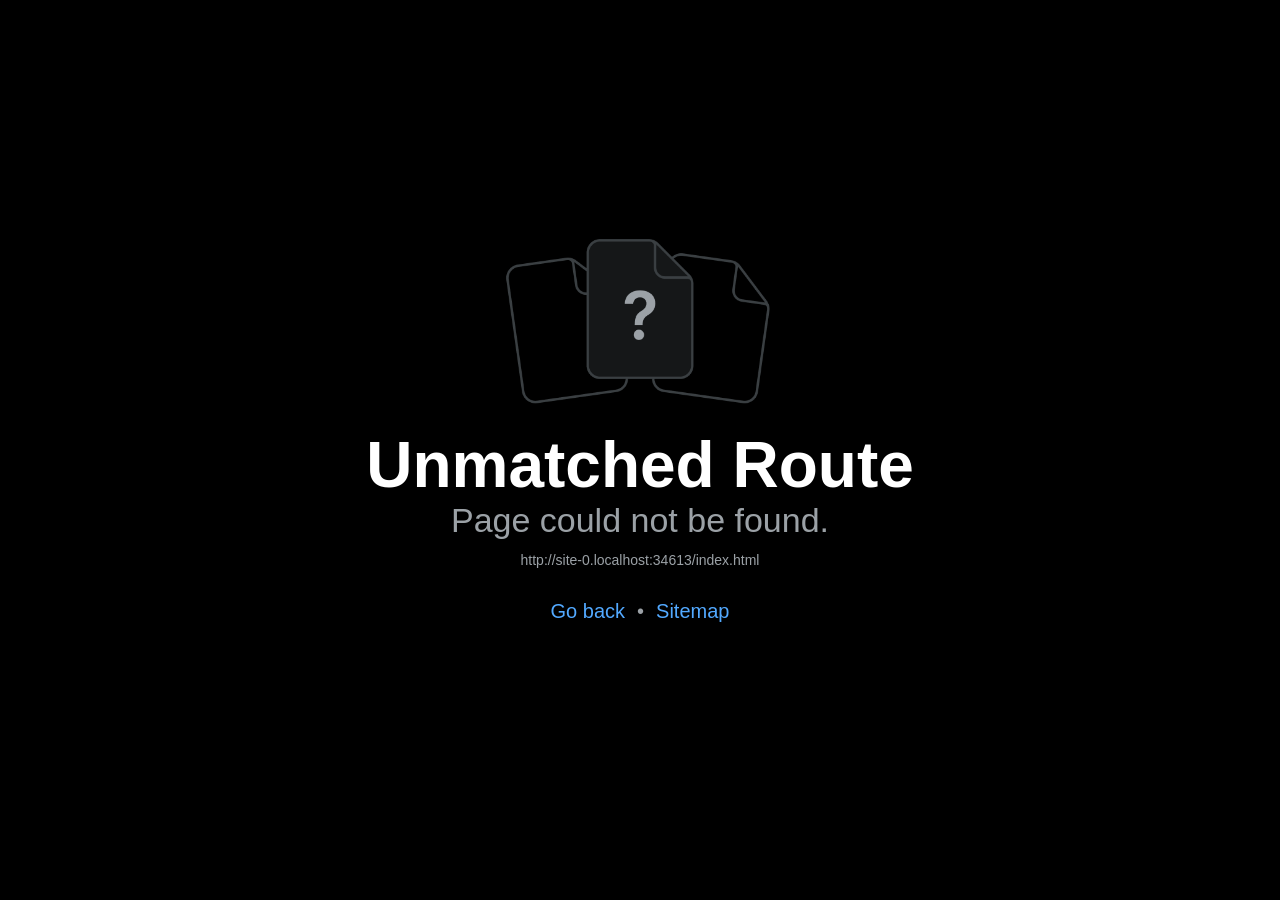
==== index.html @ 7247daa9 "initial" ====
<!DOCTYPE html><html  lang="en"><head><title data-rh="true"></title><meta charSet="utf-8"/><meta name="viewport" content="width=device-width, initial-scale=1, shrink-to-fit=no"/><meta http-equiv="X-UA-Compatible" content="IE=edge"/><style id="expo-reset">#root,body,html{height:100%}body{overflow:hidden}#root{display:flex}</style><style id="react-native-stylesheet">[stylesheet-group="0"]{}
body{margin:0;}
button::-moz-focus-inner,input::-moz-focus-inner{border:0;padding:0;}
html{-ms-text-size-adjust:100%;-webkit-text-size-adjust:100%;-webkit-tap-highlight-color:rgba(0,0,0,0);}
input::-webkit-search-cancel-button,input::-webkit-search-decoration,input::-webkit-search-results-button,input::-webkit-search-results-decoration{display:none;}
[stylesheet-group="1"]{}
.css-11aywtz{-moz-appearance:textfield;-webkit-appearance:none;background-color:rgba(0,0,0,0.00);border-bottom-left-radius:0px;border-bottom-right-radius:0px;border-top-left-radius:0px;border-top-right-radius:0px;border:0 solid black;box-sizing:border-box;font:14px -apple-system,BlinkMacSystemFont,"Segoe UI",Roboto,Helvetica,Arial,sans-serif;margin:0px;padding:0px;resize:none;}
.css-146c3p1{background-color:rgba(0,0,0,0.00);border:0 solid black;box-sizing:border-box;color:rgba(0,0,0,1.00);display:inline;font:14px -apple-system,BlinkMacSystemFont,"Segoe UI",Roboto,Helvetica,Arial,sans-serif;list-style:none;margin:0px;padding:0px;position:relative;text-align:start;text-decoration:none;white-space:pre-wrap;word-wrap:break-word;}
.css-1jxf684{background-color:rgba(0,0,0,0.00);border:0 solid black;box-sizing:border-box;color:inherit;display:inline;font:inherit;list-style:none;margin:0px;padding:0px;position:relative;text-align:inherit;text-decoration:none;white-space:inherit;word-wrap:break-word;}
.css-9pa8cd{bottom:0px;height:100%;left:0px;opacity:0;position:absolute;right:0px;top:0px;width:100%;z-index:-1;}
.css-g5y9jx{align-content:flex-start;align-items:stretch;background-color:rgba(0,0,0,0.00);border:0 solid black;box-sizing:border-box;display:flex;flex-basis:auto;flex-direction:column;flex-shrink:0;list-style:none;margin:0px;min-height:0px;min-width:0px;padding:0px;position:relative;text-decoration:none;z-index:0;}
[stylesheet-group="2"]{}
.r-11mg6pl{border-bottom-color:rgba(255,255,255,1.00);border-left-color:rgba(255,255,255,1.00);border-right-color:rgba(255,255,255,1.00);border-top-color:rgba(255,255,255,1.00);}
.r-13awgt0{flex:1;}
.r-1awa8pu{border-bottom-color:rgba(101,119,134,1.00);border-left-color:rgba(101,119,134,1.00);border-right-color:rgba(101,119,134,1.00);border-top-color:rgba(101,119,134,1.00);}
.r-1bq2mok{margin:3px;}
.r-1d4xg89{border-bottom-color:rgba(170,184,194,1.00);border-left-color:rgba(170,184,194,1.00);border-right-color:rgba(170,184,194,1.00);border-top-color:rgba(170,184,194,1.00);}
.r-1dzdj1l{border-bottom-left-radius:10px;border-bottom-right-radius:10px;border-top-left-radius:10px;border-top-right-radius:10px;}
.r-1f0042m{border-bottom-left-radius:5px;border-bottom-right-radius:5px;border-top-left-radius:5px;border-top-right-radius:5px;}
.r-1j16mh1{border-bottom-left-radius:100%;border-bottom-right-radius:100%;border-top-left-radius:100%;border-top-right-radius:100%;}
.r-1jkafct{border-bottom-left-radius:2px;border-bottom-right-radius:2px;border-top-left-radius:2px;border-top-right-radius:2px;}
.r-1jyn79y{border-bottom-color:rgba(0,150,136,1.00);border-left-color:rgba(0,150,136,1.00);border-right-color:rgba(0,150,136,1.00);border-top-color:rgba(0,150,136,1.00);}
.r-1pcd2l5{padding:20px;}
.r-1phboty{border-bottom-style:solid;border-left-style:solid;border-right-style:solid;border-top-style:solid;}
.r-1q9bdsx{border-bottom-left-radius:12px;border-bottom-right-radius:12px;border-top-left-radius:12px;border-top-right-radius:12px;}
.r-1qsk4np{overflow-x:clip;overflow-y:clip;}
.r-1rvyss1{border-bottom-color:rgba(255,255,255,0.20);border-left-color:rgba(255,255,255,0.20);border-right-color:rgba(255,255,255,0.20);border-top-color:rgba(255,255,255,0.20);}
.r-1sp51qo{padding:10px;}
.r-1udh08x{overflow-x:hidden;overflow-y:hidden;}
.r-1uu6nss{padding:5px;}
.r-1xfd6ze{border-bottom-left-radius:8px;border-bottom-right-radius:8px;border-top-left-radius:8px;border-top-right-radius:8px;}
.r-4a18lf{border-bottom-color:rgba(255,0,0,1.00);border-left-color:rgba(255,0,0,1.00);border-right-color:rgba(255,0,0,1.00);border-top-color:rgba(255,0,0,1.00);}
.r-60ke3l{border-bottom-color:rgba(0,128,0,1.00);border-left-color:rgba(0,128,0,1.00);border-right-color:rgba(0,128,0,1.00);border-top-color:rgba(0,128,0,1.00);}
.r-6t2glc{border-bottom-left-radius:40px;border-bottom-right-radius:40px;border-top-left-radius:40px;border-top-right-radius:40px;}
.r-9x6qib{border-bottom-color:rgba(204,214,221,1.00);border-left-color:rgba(204,214,221,1.00);border-right-color:rgba(204,214,221,1.00);border-top-color:rgba(204,214,221,1.00);}
.r-crgep1{margin:0px;}
.r-d045u9{border-bottom-width:2px;border-left-width:2px;border-right-width:2px;border-top-width:2px;}
.r-d23pfw{padding:24px;}
.r-edyy15{padding:8px;}
.r-fx7oqy{border-bottom-color:rgba(0,0,255,1.00);border-left-color:rgba(0,0,255,1.00);border-right-color:rgba(0,0,255,1.00);border-top-color:rgba(0,0,255,1.00);}
.r-krxsd3{display:-webkit-box;}
.r-rs99b7{border-bottom-width:1px;border-left-width:1px;border-right-width:1px;border-top-width:1px;}
.r-t60dpp{padding:0px;}
.r-wg31gx{border-bottom-color:rgba(49,53,56,1.00);border-left-color:rgba(49,53,56,1.00);border-right-color:rgba(49,53,56,1.00);border-top-color:rgba(49,53,56,1.00);}
.r-xoduu5{display:inline-flex;}
.r-ywje51{margin:auto;}
.r-z2wwpe{border-bottom-left-radius:4px;border-bottom-right-radius:4px;border-top-left-radius:4px;border-top-right-radius:4px;}
[stylesheet-group="2.1"]{}
.r-11f147o{padding-bottom:8px;padding-top:8px;}
.r-11gswi8{padding-left:3px;padding-right:3px;}
.r-17q4wm6{margin-left:5px;margin-right:5px;}
.r-184id4b{margin-bottom:12px;margin-top:12px;}
.r-1d7mnkm{padding-bottom:15px;padding-top:15px;}
.r-1e084wi{padding-left:0px;padding-right:0px;}
.r-1mmae3n{padding-bottom:12px;padding-top:12px;}
.r-1ntr0p{padding-left:5px;padding-right:5px;}
.r-1rsorjc{padding-left:36px;padding-right:36px;}
.r-1yd117h{padding-bottom:7px;padding-top:7px;}
.r-3o4zer{padding-left:12px;padding-right:12px;}
.r-cxgwc0{padding-left:24px;padding-right:24px;}
.r-f8sm7e{margin-left:auto;margin-right:auto;}
.r-is05cd{padding-left:8px;padding-right:8px;}
.r-jdiy1a{margin-left:11px;margin-right:11px;}
.r-jusfrs{margin-left:12px;margin-right:12px;}
.r-n5f61p{margin-bottom:3px;margin-top:3px;}
.r-n7gxbd{padding-left:4px;padding-right:4px;}
.r-u9wvl5{padding-left:20px;padding-right:20px;}
.r-ugi1tw{padding-left:5%;padding-right:5%;}
.r-w7s2jr{padding-bottom:16px;padding-top:16px;}
.r-ytbthy{padding-bottom:10px;padding-top:10px;}
[stylesheet-group="2.2"]{}
.r-10s2tm5{left:0%;}
.r-16o8guy{right:100%;}
.r-1a11zyx{margin-right:12px;}
.r-1cwvpvk{margin-left:12px;}
.r-1e97lx8{margin-right:3px;}
.r-1euzeng{padding-left:24px;}
.r-1g4tz6n{margin-right:-14.5px;}
.r-1h31txp{padding-right:16px;}
.r-1lhn9r{margin-left:-14.5px;}
.r-1sqnqi2{margin-left:3px;}
.r-1vl2501{padding-right:24px;}
.r-9mo606{margin-right:10px;}
.r-c59us2{left:-3px;}
.r-dqe1q{right:0%;}
.r-qb41rp{margin-right:5px;}
.r-rci37q{left:100%;}
.r-uhung1{margin-left:10px;}
.r-vpmibe{right:-3px;}
.r-w67my2{padding-left:16px;}
.r-wizibn{margin-left:5px;}
[stylesheet-group="3"]{}
.r-105ug2t{pointer-events:auto!important;}
.r-10ptun7{height:16px;}
.r-10v3vxq{transform:scaleX(-1);}
.r-10x49cs{font-size:10px;}
.r-10xqauy{padding-top:env(safe-area-inset-top);}
.r-11j9u27{visibility:hidden;}
.r-11mpjr4{background-color:rgba(223,223,223,1.00);}
.r-11udlyb{background-color:rgba(0,150,136,1.00);}
.r-11v9fek{min-width:180px;}
.r-11yh6sk{overflow-x:hidden;}
.r-12f6czt{top:17px;}
.r-12vffkv>* {pointer-events:auto;}
.r-12vffkv{pointer-events:none!important;}
.r-135wba7{line-height:24px;}
.r-13aq9py{animation-name:r-1iq689l;}
.r-13qz1uu{width:100%;}
.r-13tjlyg{transition-duration:0.1s;}
.r-1472mwg{height:24px;}
.r-14gqq1x{margin-top:4px;}
.r-14lw9ot{background-color:rgba(255,255,255,1.00);}
.r-14sbq61{background-color:rgba(33,150,243,1.00);}
.r-150rngu{-webkit-overflow-scrolling:touch;}
.r-16y2uox{flex-grow:1;}
.r-173mn98{align-self:flex-end;}
.r-173mzie{transform:scaleY(-1);}
.r-1777fci{justify-content:center;}
.r-17bb2tj{animation-duration:0.75s;}
.r-17leim2{background-repeat:repeat;}
.r-17s6mgv{justify-content:flex-end;}
.r-17tb59b{opacity:0.7;}
.r-17tloay{opacity:0.6;}
.r-17u3ijr{background-color:rgba(155,161,166,0.27);}
.r-184en5c{z-index:1;}
.r-18nhz7w{top:-3px;}
.r-18u1ve8{color:rgba(255,255,255,0.40);}
.r-18u37iz{flex-direction:row;}
.r-19oahor{font-size:64px;}
.r-19wmn03{width:20px;}
.r-19z077z{touch-action:none;}
.r-1a2p6p6{-webkit-text-decoration-style:solid;text-decoration-style:solid;}
.r-1abnn5w{animation-play-state:paused;}
.r-1acpoxo{width:36px;}
.r-1aiqnjv{font-family:monospace,monospace;}
.r-1aockid{width:40px;}
.r-1awozwy{align-items:center;}
.r-1ay1djp{animation-duration:1s;}
.r-1b43r93{font-size:14px;}
.r-1c6unfx{forced-color-adjust:none;}
.r-1c85bru{width:270px;}
.r-1cmwbt1{gap:8px;}
.r-1d2f490{left:0px;}
.r-1d5kdc7{flex-direction:column-reverse;}
.r-1ddef8g{-webkit-text-decoration-line:underline;text-decoration-line:underline;}
.r-1dernwh{height:70%;}
.r-1dpkw9{letter-spacing:0.3px;}
.r-1ei5mc7{cursor:inherit;}
.r-1enofrn{font-size:12px;}
.r-1euycsn{flex-direction:row-reverse;}
.r-1ewcgjf{box-shadow:0px 1px 3px rgba(0,0,0,0.5);}
.r-1ff274t{text-align:right;}
.r-1ffj0ar{background-color:rgba(0,0,0,0.40);}
.r-1g80hic{opacity:0.8;}
.r-1ge9hsw{max-width:960px;}
.r-1ghxqbu{font-variant:tabular-nums;}
.r-1h0z5md{justify-content:flex-start;}
.r-1habvwh{align-items:flex-start;}
.r-1i10wst{font-size:18px;}
.r-1i6wzkk{-moz-transition-property:opacity;-webkit-transition-property:opacity;transition-property:opacity;}
.r-1i71y14{gap:14px;}
.r-1ikidpy{letter-spacing:0.5px;}
.r-1iln25a{word-wrap:normal;}
.r-1inkyih{font-size:17px;}
.r-1iusvr4{flex-basis:0px;}
.r-1janqcz{width:16px;}
.r-1jkjb{margin-left:8px;}
.r-1kb76zh{margin-right:8px;}
.r-1kfrs79{font-weight:600;}
.r-1kihuf0{align-self:center;}
.r-1ld3bg{top:-4px;}
.r-1ldzwu0{animation-timing-function:linear;}
.r-1loqt21{cursor:pointer;}
.r-1mlwlqe{flex-basis:auto;}
.r-1mrlafo{background-position:0;}
.r-1muvv40{animation-iteration-count:infinite;}
.r-1niwhzg{background-color:rgba(0,0,0,0.00);}
.r-1nlw0im{bottom:8px;}
.r-1no09lo{margin-top:28px;}
.r-1nxhmzv{margin-bottom:28px;}
.r-1ny4l3l{outline-style:none;}
.r-1ocf4r9{scroll-snap-type:y mandatory;}
.r-1onu96p{border-curve:continuous;}
.r-1oszu61{align-items:stretch;}
.r-1otgn73{touch-action:manipulation;}
.r-1p0dtai{bottom:0px;}
.r-1pi2tsx{height:100%;}
.r-1pm8pkb{font-family:Courier;}
.r-1qd0xha{font-family:-apple-system,BlinkMacSystemFont,"Segoe UI",Roboto,Helvetica,Arial,sans-serif;}
.r-1qulhi1{animation-name:r-1pzkwqh;}
.r-1r4fvd0{color:rgba(82,169,255,1.00);}
.r-1r74h94{left:8px;}
.r-1r8g8re{height:36px;}
.r-1rnoaur{overflow-y:auto;}
.r-1sg8ghl{z-index:1000;}
.r-1ssbvtb{gap:12px;}
.r-1sxrcry{background-size:auto;}
.r-1udbk01{text-overflow:ellipsis;}
.r-1ui5ee8{font-size:32px;}
.r-1vr29t4{font-weight:800;}
.r-1w6e6rj{flex-wrap:wrap;}
.r-1wbh5a2{flex-shrink:1;}
.r-1wtj0ep{justify-content:space-between;}
.r-1wyyakw{z-index:-1;}
.r-1xcajam{position:fixed;}
.r-1xnzce8{-moz-user-select:text;-webkit-user-select:text;user-select:text;}
.r-1xpsq9i{box-shadow:0px 3px 3px rgba(0, 0, 0, 0.33);}
.r-1xzupcd{width:13px;}
.r-1yef0xd{animation-name:r-11cv4x;}
.r-2eszeu::-webkit-scrollbar{display:none}
.r-2eszeu{scrollbar-width:none;}
.r-30o5oe{-moz-appearance:none;-ms-appearance:none;-webkit-appearance:none;appearance:none;}
.r-356f0p{letter-spacing:0.35px;}
.r-3mc0re{right:8px;}
.r-3s2u2q{white-space:nowrap;}
.r-417010{z-index:0;}
.r-4gszlv{background-size:cover;}
.r-4v7adb{height:5px;}
.r-5oul0u{margin-bottom:8px;}
.r-60vfwk{min-width:1px;}
.r-633pao>* {pointer-events:none;}
.r-633pao{pointer-events:none!important;}
.r-6dt33c{opacity:1;}
.r-6gpygo{margin-bottom:12px;}
.r-6taxm2:-ms-input-placeholder{color:var(--placeholderTextColor);opacity:1;}
.r-6taxm2::-moz-placeholder{color:var(--placeholderTextColor);opacity:1;}
.r-6taxm2::-webkit-input-placeholder{color:var(--placeholderTextColor);opacity:1;}
.r-6taxm2::placeholder{color:var(--placeholderTextColor);opacity:1;}
.r-726pan{width:31px;}
.r-76blku{height:21px;}
.r-7cikom{font-size:inherit;}
.r-7q8q6z{cursor:default;}
.r-8akbws{-webkit-box-orient:vertical;}
.r-8ay8q1{letter-spacing:0.1px;}
.r-97e31f{padding-bottom:env(safe-area-inset-bottom);}
.r-9daxd3{animation-duration:250ms;}
.r-a023e6{font-size:15px;}
.r-adyw6z{font-size:20px;}
.r-agouwx{transform:translateZ(0);}
.r-ah5dr5>* {pointer-events:none;}
.r-ah5dr5{pointer-events:auto!important;}
.r-aruset{font-weight:200;}
.r-bi4vy9{transform:translateY(100%);}
.r-bt1l66{min-height:20px;}
.r-buy8e9{overflow-y:hidden;}
.r-bv2aro{padding-left:env(safe-area-inset-left);}
.r-c68hjy{color:rgba(161,161,161,1.00);}
.r-cpa5s6{scroll-snap-align:start;}
.r-cqee49{color:rgba(0,0,0,1.00);}
.r-dkge59{background-color:rgba(170,184,194,1.00);}
.r-dnmrzs{max-width:100%;}
.r-eafdt9{transition-duration:0.15s;}
.r-ebwn4k{animation-name:r-q67da2;}
.r-ehq7j7{background-size:contain;}
.r-eqz5dr{flex-direction:column;}
.r-eu3ka{height:40px;}
.r-fdjqy7{text-align:left;}
.r-g3mlsw{animation-name:r-t2lo5v;}
.r-ghxds0{transform:translateY(0%);}
.r-gtdqiz{position:-webkit-sticky;position:sticky;}
.r-h0d30l{height:28px;}
.r-hxflta{padding-right:env(safe-area-inset-right);}
.r-icoktb{opacity:0.5;}
.r-ipm5af{top:0px;}
.r-jwli3a{color:rgba(255,255,255,1.00);}
.r-k200y{align-self:flex-start;}
.r-kemksi{background-color:rgba(0,0,0,1.00);}
.r-kizejy{color:rgba(155,161,166,1.00);}
.r-knv0ih{margin-top:8px;}
.r-leqjx2{animation-timing-function:cubic-bezier(0.215, 0.61, 0.355, 1);}
.r-lltvgl{overflow-x:auto;}
.r-lpb231{height:168px;}
.r-lrsllp{width:24px;}
.r-lrvibr{-moz-user-select:none;-webkit-user-select:none;user-select:none;}
.r-majxgm{font-weight:500;}
.r-mfh4gg{scroll-snap-type:x mandatory;}
.r-mhe3cw{z-index:10;}
.r-mro3nb{background-color:rgba(21,23,24,1.00);}
.r-n6v787{font-size:13px;}
.r-o4n3w5{width:23px;}
.r-orgf3d{opacity:0;}
.r-q4m81j{text-align:center;}
.r-qfi6ny{top:30000px;}
.r-qklmqi{border-bottom-width:1px;}
.r-qn3fzs{padding-bottom:24px;}
.r-rjixqe{line-height:20px;}
.r-rs94m5{background-image:url("[data-uri]");}
.r-s62m2j{animation-timing-function:cubic-bezier(0.47, 0, 0.745, 0.715);}
.r-sfbmgh{z-index:9999;}
.r-so7y2g{line-height:64px;}
.r-tsynxw{text-transform:uppercase;}
.r-u4tkfy{min-height:62px;}
.r-u6sd8q{background-repeat:no-repeat;}
.r-u8s1d{position:absolute;}
.r-u92y06{background-color:rgba(255,165,0,1.00);}
.r-ubezar{font-size:16px;}
.r-uho16t{font-size:34px;}
.r-vacyoi{padding-bottom:64px;}
.r-van48c{caret-color:transparent;}
.r-vboj7i{top:-7px;}
.r-vvn4in{background-position:center;}
.r-vw2c0b{font-weight:bold;}
.r-wfqgy4{transition-duration:100ms;}
.r-ws9h79{left:4px;}
.r-x11e5r{font-family:SFMono-Regular, Menlo, Monaco, Consolas, "Liberation Mono", "Courier New", monospace;}
.r-x3cy2q{background-size:100% 100%;}
.r-xx3c9p{animation-name:r-imtty0;}
.r-y7v2we{background-color:rgba(32,36,37,1.00);}
.r-z80fyv{height:20px;}
.r-zchlnj{right:0px;}
.r-zz5t5d{font-size:28px;}
@-webkit-keyframes r-11cv4x{0%{transform:rotate(0deg);}100%{transform:rotate(360deg);}}
@-webkit-keyframes r-1iq689l{0%{transform:translateY(0%);}100%{transform:translateY(100%);}}
@-webkit-keyframes r-1pzkwqh{0%{transform:translateY(100%);}100%{transform:translateY(0%);}}
@-webkit-keyframes r-imtty0{0%{opacity:0;}100%{opacity:1;}}
@-webkit-keyframes r-q67da2{0%{transform:translateX(-100%);}100%{transform:translateX(400%);}}
@-webkit-keyframes r-t2lo5v{0%{opacity:1;}100%{opacity:0;}}
@keyframes r-11cv4x{0%{transform:rotate(0deg);}100%{transform:rotate(360deg);}}
@keyframes r-1iq689l{0%{transform:translateY(0%);}100%{transform:translateY(100%);}}
@keyframes r-1pzkwqh{0%{transform:translateY(100%);}100%{transform:translateY(0%);}}
@keyframes r-imtty0{0%{opacity:0;}100%{opacity:1;}}
@keyframes r-q67da2{0%{transform:translateX(-100%);}100%{transform:translateX(400%);}}
@keyframes r-t2lo5v{0%{opacity:1;}100%{opacity:0;}}</style><script type="module">globalThis.__EXPO_ROUTER_HYDRATE__=true;</script><link rel="preload" href="/_expo/static/css/web-6dd38742df607798c9780a01fb390c7f.css" as="style"><link rel="stylesheet" href="/_expo/static/css/web-6dd38742df607798c9780a01fb390c7f.css"><link rel="icon" href="/favicon.ico" /></head><body><div id="root"><div class="css-g5y9jx r-13awgt0"><!--$--><!--/$--></div></div><script src="/_expo/static/js/web/entry-c3654ffac85b27bcf355ea72f82c5fef.js" defer></script>
</body></html>
---- _expo/static/css/web-6dd38742df607798c9780a01fb390c7f.css ----
*,:before,:after{--tw-border-spacing-x:0;--tw-border-spacing-y:0;--tw-translate-x:0;--tw-translate-y:0;--tw-rotate:0;--tw-skew-x:0;--tw-skew-y:0;--tw-scale-x:1;--tw-scale-y:1;--tw-pan-x: ;--tw-pan-y: ;--tw-pinch-zoom: ;--tw-scroll-snap-strictness:proximity;--tw-gradient-from-position: ;--tw-gradient-via-position: ;--tw-gradient-to-position: ;--tw-ordinal: ;--tw-slashed-zero: ;--tw-numeric-figure: ;--tw-numeric-spacing: ;--tw-numeric-fraction: ;--tw-ring-inset: ;--tw-ring-offset-width:0px;--tw-ring-offset-color:#fff;--tw-ring-color:#3b82f680;--tw-ring-offset-shadow:0 0 #0000;--tw-ring-shadow:0 0 #0000;--tw-shadow:0 0 #0000;--tw-shadow-colored:0 0 #0000;--tw-blur: ;--tw-brightness: ;--tw-contrast: ;--tw-grayscale: ;--tw-hue-rotate: ;--tw-invert: ;--tw-saturate: ;--tw-sepia: ;--tw-drop-shadow: ;--tw-backdrop-blur: ;--tw-backdrop-brightness: ;--tw-backdrop-contrast: ;--tw-backdrop-grayscale: ;--tw-backdrop-hue-rotate: ;--tw-backdrop-invert: ;--tw-backdrop-opacity: ;--tw-backdrop-saturate: ;--tw-backdrop-sepia: ;--tw-contain-size: ;--tw-contain-layout: ;--tw-contain-paint: ;--tw-contain-style: }::-ms-backdrop{--tw-border-spacing-x:0;--tw-border-spacing-y:0;--tw-translate-x:0;--tw-translate-y:0;--tw-rotate:0;--tw-skew-x:0;--tw-skew-y:0;--tw-scale-x:1;--tw-scale-y:1;--tw-pan-x: ;--tw-pan-y: ;--tw-pinch-zoom: ;--tw-scroll-snap-strictness:proximity;--tw-gradient-from-position: ;--tw-gradient-via-position: ;--tw-gradient-to-position: ;--tw-ordinal: ;--tw-slashed-zero: ;--tw-numeric-figure: ;--tw-numeric-spacing: ;--tw-numeric-fraction: ;--tw-ring-inset: ;--tw-ring-offset-width:0px;--tw-ring-offset-color:#fff;--tw-ring-color:#3b82f680;--tw-ring-offset-shadow:0 0 #0000;--tw-ring-shadow:0 0 #0000;--tw-shadow:0 0 #0000;--tw-shadow-colored:0 0 #0000;--tw-blur: ;--tw-brightness: ;--tw-contrast: ;--tw-grayscale: ;--tw-hue-rotate: ;--tw-invert: ;--tw-saturate: ;--tw-sepia: ;--tw-drop-shadow: ;--tw-backdrop-blur: ;--tw-backdrop-brightness: ;--tw-backdrop-contrast: ;--tw-backdrop-grayscale: ;--tw-backdrop-hue-rotate: ;--tw-backdrop-invert: ;--tw-backdrop-opacity: ;--tw-backdrop-saturate: ;--tw-backdrop-sepia: ;--tw-contain-size: ;--tw-contain-layout: ;--tw-contain-paint: ;--tw-contain-style: }::backdrop{--tw-border-spacing-x:0;--tw-border-spacing-y:0;--tw-translate-x:0;--tw-translate-y:0;--tw-rotate:0;--tw-skew-x:0;--tw-skew-y:0;--tw-scale-x:1;--tw-scale-y:1;--tw-pan-x: ;--tw-pan-y: ;--tw-pinch-zoom: ;--tw-scroll-snap-strictness:proximity;--tw-gradient-from-position: ;--tw-gradient-via-position: ;--tw-gradient-to-position: ;--tw-ordinal: ;--tw-slashed-zero: ;--tw-numeric-figure: ;--tw-numeric-spacing: ;--tw-numeric-fraction: ;--tw-ring-inset: ;--tw-ring-offset-width:0px;--tw-ring-offset-color:#fff;--tw-ring-color:#3b82f680;--tw-ring-offset-shadow:0 0 #0000;--tw-ring-shadow:0 0 #0000;--tw-shadow:0 0 #0000;--tw-shadow-colored:0 0 #0000;--tw-blur: ;--tw-brightness: ;--tw-contrast: ;--tw-grayscale: ;--tw-hue-rotate: ;--tw-invert: ;--tw-saturate: ;--tw-sepia: ;--tw-drop-shadow: ;--tw-backdrop-blur: ;--tw-backdrop-brightness: ;--tw-backdrop-contrast: ;--tw-backdrop-grayscale: ;--tw-backdrop-hue-rotate: ;--tw-backdrop-invert: ;--tw-backdrop-opacity: ;--tw-backdrop-saturate: ;--tw-backdrop-sepia: ;--tw-contain-size: ;--tw-contain-layout: ;--tw-contain-paint: ;--tw-contain-style: }*,:before,:after{box-sizing:border-box;border:0 solid #e5e7eb}:before,:after{--tw-content:""}html,:host{-webkit-text-size-adjust:100%;tab-size:4;-webkit-font-feature-settings:normal;font-feature-settings:normal;font-variation-settings:normal;-webkit-tap-highlight-color:transparent;font-family:ui-sans-serif,system-ui,sans-serif,Apple Color Emoji,Segoe UI Emoji,Segoe UI Symbol,Noto Color Emoji;line-height:1.5}body{line-height:inherit;margin:0}hr{height:0;color:inherit;border-top-width:1px}abbr:where([title]){-webkit-text-decoration:underline dotted;text-decoration:underline dotted}h1,h2,h3,h4,h5,h6{font-size:inherit;font-weight:inherit}a{color:inherit;-webkit-text-decoration:inherit;text-decoration:inherit}b,strong{font-weight:bolder}code,kbd,samp,pre{-webkit-font-feature-settings:normal;font-feature-settings:normal;font-variation-settings:normal;font-family:ui-monospace,SFMono-Regular,Menlo,Monaco,Consolas,Liberation Mono,Courier New,monospace;font-size:1em}small{font-size:80%}sub,sup{vertical-align:baseline;font-size:75%;line-height:0;position:relative}sub{bottom:-.25em}sup{top:-.5em}table{text-indent:0;border-color:inherit;border-collapse:collapse}button,input,optgroup,select,textarea{-webkit-font-feature-settings:inherit;font-feature-settings:inherit;font-variation-settings:inherit;font-family:inherit;font-size:100%;font-weight:inherit;line-height:inherit;letter-spacing:inherit;color:inherit;margin:0;padding:0}button,select{text-transform:none}button,input:where([type=button]),input:where([type=reset]),input:where([type=submit]){-webkit-appearance:button;background-color:#0000;background-image:none}:-moz-focusring{outline:auto}:-moz-ui-invalid{box-shadow:none}progress{vertical-align:baseline}::-webkit-inner-spin-button{height:auto}::-webkit-outer-spin-button{height:auto}[type=search]{-webkit-appearance:textfield;outline-offset:-2px}::-webkit-search-decoration{-webkit-appearance:none}::-webkit-file-upload-button{-webkit-appearance:button;font:inherit}summary{display:list-item}blockquote,dl,dd,h1,h2,h3,h4,h5,h6,hr,figure,p,pre{margin:0}fieldset{margin:0;padding:0}legend{padding:0}ol,ul,menu{margin:0;padding:0;list-style:none}dialog{padding:0}textarea{resize:vertical}input::-webkit-input-placeholder{opacity:1;color:#9ca3af}textarea::-webkit-input-placeholder{opacity:1;color:#9ca3af}:is(input:-ms-placeholder-shown,textarea:-ms-placeholder-shown){opacity:1;color:#9ca3af}:is(input:placeholder-shown,textarea:placeholder-shown){opacity:1;color:#9ca3af}input::-moz-placeholder{opacity:1;color:#9ca3af}textarea::-moz-placeholder{opacity:1;color:#9ca3af}input::placeholder,textarea::placeholder{opacity:1;color:#9ca3af}button,[role=button]{cursor:pointer}:disabled{cursor:default}img,svg,video,canvas,audio,iframe,embed,object{vertical-align:middle;display:block}img,video{max-width:100%;height:auto}[hidden]:where(:not([hidden=until-found])){display:none}:root{--css-interop-darkMode:media;--css-interop:true;--css-interop-nativewind:true}.container{width:100%}@media (width>=640px){.container{max-width:640px}}@media (width>=1033px){.container{max-width:1033px}}@media (width>=1207px){.container{max-width:1207px}}@media (width>=1280px){.container{max-width:1280px}}@media (width>=1536px){.container{max-width:1536px}}.hero-greeting{--tw-text-opacity:1;color:rgb(194 77 118/var(--tw-text-opacity,1));font-family:IndieFlower_400Regular;font-size:22px}.hero-name{--tw-text-opacity:1;color:rgb(17 17 17/var(--tw-text-opacity,1));font-family:Sora_700Bold;font-size:3rem;line-height:60px}@media (width>=1207px){.hero-name{font-size:52px}}.hero-role{letter-spacing:.3px;--tw-text-opacity:1;color:rgb(51 51 51/var(--tw-text-opacity,1));margin-top:.25rem;font-family:Inter_400Regular;font-size:1rem;line-height:1.5rem}.hero-left-container{flex:1;width:100%;max-width:100%}@media (width>=1207px){.hero-left-container{gap:.625rem;max-width:640px}}.hero-bio{letter-spacing:.2px;--tw-text-opacity:1;width:100%;max-width:100%;color:rgb(68 68 68/var(--tw-text-opacity,1));margin-top:.625rem;font-family:Inter_400Regular;font-size:1.125rem;line-height:1.75rem}@media (width>=1207px){.hero-bio{max-width:520px}}.text-highlight{font-weight:Inter 500Medium;--tw-text-opacity:1;color:rgb(194 77 118/var(--tw-text-opacity,1));font-weight:600}.section-heading{text-align:center;--tw-text-opacity:1;color:rgb(26 26 26/var(--tw-text-opacity,1));padding-top:99px;font-family:Caveat_700Bold;font-size:76px;line-height:1.25}.section-subheading{text-align:center;--tw-text-opacity:1;color:rgb(85 85 85/var(--tw-text-opacity,1));margin-top:.25rem;padding-bottom:3.5rem;font-family:Inter_400Regular;font-size:20px;line-height:1.75rem}.exp-title{--tw-text-opacity:1;color:rgb(26 26 26/var(--tw-text-opacity,1));font-family:Caveat_700Bold;font-size:25px;line-height:1.375}.exp-date{--tw-text-opacity:1;color:rgb(136 136 136/var(--tw-text-opacity,1));margin-top:.125rem;font-family:Inter_400Regular;font-size:16px}.exp-meta{--tw-text-opacity:1;color:rgb(102 102 102/var(--tw-text-opacity,1));margin-top:.5rem;font-family:Inter_400Regular;font-size:14px}.exp-description{--tw-text-opacity:1;color:rgb(68 68 68/var(--tw-text-opacity,1));margin-top:.75rem;font-family:Inter_400Regular;font-size:14px;line-height:1.5rem}.now-building-card{--tw-border-opacity:1;border-width:1px;border-color:rgb(244 192 209/var(--tw-border-opacity,1));--tw-bg-opacity:1;background-color:rgb(255 255 255/var(--tw-bg-opacity,1));border-radius:1rem;flex-direction:row;align-items:center;gap:.75rem;width:100%;max-width:100%;margin-top:1.25rem;padding:.875rem}@media (width>=1207px){.now-building-card{max-width:640px}}.now-building-meta{flex:1;gap:.125rem}.now-building-eyebrow{text-transform:uppercase;letter-spacing:1.2px;--tw-text-opacity:1;color:rgb(212 83 126/var(--tw-text-opacity,1));font-family:Inter_500Medium;font-size:10px}.now-building-title{--tw-text-opacity:1;color:rgb(26 26 26/var(--tw-text-opacity,1));font-family:Inter_500Medium;font-size:.875rem;line-height:1.25rem}.now-building-sub{--tw-text-opacity:1;color:rgb(136 136 136/var(--tw-text-opacity,1));font-family:Inter_400Regular;font-size:.75rem;line-height:1rem}.now-building-badge{--tw-border-opacity:1;border-width:1px;border-color:rgb(244 192 209/var(--tw-border-opacity,1));--tw-bg-opacity:1;background-color:rgb(251 234 240/var(--tw-bg-opacity,1));border-radius:9999px;padding:.25rem .625rem}.now-building-badge-text{--tw-text-opacity:1;color:rgb(153 53 86/var(--tw-text-opacity,1));font-family:Inter_500Medium;font-size:11px}.fixed{position:fixed}.absolute{position:absolute}.relative{position:relative}.mt-4{margin-top:1rem}.block{display:block}.inline{display:inline}.flex{display:flex}.grid{display:grid}.hidden{display:none}.min-h-\[520px\]{min-height:520px}.w-\[95\%\]{width:95%}.w-full{width:100%}.min-w-\[320px\]{min-width:320px}.flex-1{flex:1}.transform{-webkit-transform:translate(var(--tw-translate-x), var(--tw-translate-y)) rotate(var(--tw-rotate)) skewX(var(--tw-skew-x)) skewY(var(--tw-skew-y)) scaleX(var(--tw-scale-x)) scaleY(var(--tw-scale-y));transform:translate(var(--tw-translate-x), var(--tw-translate-y)) rotate(var(--tw-rotate)) skewX(var(--tw-skew-x)) skewY(var(--tw-skew-y)) scaleX(var(--tw-scale-x)) scaleY(var(--tw-scale-y))}.flex-row{flex-direction:row}.flex-col{flex-direction:column}.flex-wrap{flex-wrap:wrap}.items-start{align-items:flex-start}.justify-between{justify-content:space-between}.gap-2{gap:.5rem}.gap-3{gap:.75rem}.gap-4{gap:1rem}.self-center{align-self:center}.overflow-hidden{overflow:hidden}.rounded-\[20px\]{border-radius:20px}.px-6{padding-left:1.5rem;padding-right:1.5rem}.py-12{padding-top:3rem;padding-bottom:3rem}.underline{text-decoration-line:underline}.outline{outline-style:solid}@media (width>=1207px){.lg\:ml-8{margin-left:2rem}.lg\:mt-0{margin-top:0}.lg\:flex-1{flex:1}.lg\:flex-row{flex-direction:row}.lg\:items-stretch{align-items:stretch}.lg\:px-9{padding-left:2.25rem;padding-right:2.25rem}.lg\:py-16{padding-top:4rem;padding-bottom:4rem}}
---- _expo/static/css/web-6dd38742df607798c9780a01fb390c7f.css ----
*,:before,:after{--tw-border-spacing-x:0;--tw-border-spacing-y:0;--tw-translate-x:0;--tw-translate-y:0;--tw-rotate:0;--tw-skew-x:0;--tw-skew-y:0;--tw-scale-x:1;--tw-scale-y:1;--tw-pan-x: ;--tw-pan-y: ;--tw-pinch-zoom: ;--tw-scroll-snap-strictness:proximity;--tw-gradient-from-position: ;--tw-gradient-via-position: ;--tw-gradient-to-position: ;--tw-ordinal: ;--tw-slashed-zero: ;--tw-numeric-figure: ;--tw-numeric-spacing: ;--tw-numeric-fraction: ;--tw-ring-inset: ;--tw-ring-offset-width:0px;--tw-ring-offset-color:#fff;--tw-ring-color:#3b82f680;--tw-ring-offset-shadow:0 0 #0000;--tw-ring-shadow:0 0 #0000;--tw-shadow:0 0 #0000;--tw-shadow-colored:0 0 #0000;--tw-blur: ;--tw-brightness: ;--tw-contrast: ;--tw-grayscale: ;--tw-hue-rotate: ;--tw-invert: ;--tw-saturate: ;--tw-sepia: ;--tw-drop-shadow: ;--tw-backdrop-blur: ;--tw-backdrop-brightness: ;--tw-backdrop-contrast: ;--tw-backdrop-grayscale: ;--tw-backdrop-hue-rotate: ;--tw-backdrop-invert: ;--tw-backdrop-opacity: ;--tw-backdrop-saturate: ;--tw-backdrop-sepia: ;--tw-contain-size: ;--tw-contain-layout: ;--tw-contain-paint: ;--tw-contain-style: }::-ms-backdrop{--tw-border-spacing-x:0;--tw-border-spacing-y:0;--tw-translate-x:0;--tw-translate-y:0;--tw-rotate:0;--tw-skew-x:0;--tw-skew-y:0;--tw-scale-x:1;--tw-scale-y:1;--tw-pan-x: ;--tw-pan-y: ;--tw-pinch-zoom: ;--tw-scroll-snap-strictness:proximity;--tw-gradient-from-position: ;--tw-gradient-via-position: ;--tw-gradient-to-position: ;--tw-ordinal: ;--tw-slashed-zero: ;--tw-numeric-figure: ;--tw-numeric-spacing: ;--tw-numeric-fraction: ;--tw-ring-inset: ;--tw-ring-offset-width:0px;--tw-ring-offset-color:#fff;--tw-ring-color:#3b82f680;--tw-ring-offset-shadow:0 0 #0000;--tw-ring-shadow:0 0 #0000;--tw-shadow:0 0 #0000;--tw-shadow-colored:0 0 #0000;--tw-blur: ;--tw-brightness: ;--tw-contrast: ;--tw-grayscale: ;--tw-hue-rotate: ;--tw-invert: ;--tw-saturate: ;--tw-sepia: ;--tw-drop-shadow: ;--tw-backdrop-blur: ;--tw-backdrop-brightness: ;--tw-backdrop-contrast: ;--tw-backdrop-grayscale: ;--tw-backdrop-hue-rotate: ;--tw-backdrop-invert: ;--tw-backdrop-opacity: ;--tw-backdrop-saturate: ;--tw-backdrop-sepia: ;--tw-contain-size: ;--tw-contain-layout: ;--tw-contain-paint: ;--tw-contain-style: }::backdrop{--tw-border-spacing-x:0;--tw-border-spacing-y:0;--tw-translate-x:0;--tw-translate-y:0;--tw-rotate:0;--tw-skew-x:0;--tw-skew-y:0;--tw-scale-x:1;--tw-scale-y:1;--tw-pan-x: ;--tw-pan-y: ;--tw-pinch-zoom: ;--tw-scroll-snap-strictness:proximity;--tw-gradient-from-position: ;--tw-gradient-via-position: ;--tw-gradient-to-position: ;--tw-ordinal: ;--tw-slashed-zero: ;--tw-numeric-figure: ;--tw-numeric-spacing: ;--tw-numeric-fraction: ;--tw-ring-inset: ;--tw-ring-offset-width:0px;--tw-ring-offset-color:#fff;--tw-ring-color:#3b82f680;--tw-ring-offset-shadow:0 0 #0000;--tw-ring-shadow:0 0 #0000;--tw-shadow:0 0 #0000;--tw-shadow-colored:0 0 #0000;--tw-blur: ;--tw-brightness: ;--tw-contrast: ;--tw-grayscale: ;--tw-hue-rotate: ;--tw-invert: ;--tw-saturate: ;--tw-sepia: ;--tw-drop-shadow: ;--tw-backdrop-blur: ;--tw-backdrop-brightness: ;--tw-backdrop-contrast: ;--tw-backdrop-grayscale: ;--tw-backdrop-hue-rotate: ;--tw-backdrop-invert: ;--tw-backdrop-opacity: ;--tw-backdrop-saturate: ;--tw-backdrop-sepia: ;--tw-contain-size: ;--tw-contain-layout: ;--tw-contain-paint: ;--tw-contain-style: }*,:before,:after{box-sizing:border-box;border:0 solid #e5e7eb}:before,:after{--tw-content:""}html,:host{-webkit-text-size-adjust:100%;tab-size:4;-webkit-font-feature-settings:normal;font-feature-settings:normal;font-variation-settings:normal;-webkit-tap-highlight-color:transparent;font-family:ui-sans-serif,system-ui,sans-serif,Apple Color Emoji,Segoe UI Emoji,Segoe UI Symbol,Noto Color Emoji;line-height:1.5}body{line-height:inherit;margin:0}hr{height:0;color:inherit;border-top-width:1px}abbr:where([title]){-webkit-text-decoration:underline dotted;text-decoration:underline dotted}h1,h2,h3,h4,h5,h6{font-size:inherit;font-weight:inherit}a{color:inherit;-webkit-text-decoration:inherit;text-decoration:inherit}b,strong{font-weight:bolder}code,kbd,samp,pre{-webkit-font-feature-settings:normal;font-feature-settings:normal;font-variation-settings:normal;font-family:ui-monospace,SFMono-Regular,Menlo,Monaco,Consolas,Liberation Mono,Courier New,monospace;font-size:1em}small{font-size:80%}sub,sup{vertical-align:baseline;font-size:75%;line-height:0;position:relative}sub{bottom:-.25em}sup{top:-.5em}table{text-indent:0;border-color:inherit;border-collapse:collapse}button,input,optgroup,select,textarea{-webkit-font-feature-settings:inherit;font-feature-settings:inherit;font-variation-settings:inherit;font-family:inherit;font-size:100%;font-weight:inherit;line-height:inherit;letter-spacing:inherit;color:inherit;margin:0;padding:0}button,select{text-transform:none}button,input:where([type=button]),input:where([type=reset]),input:where([type=submit]){-webkit-appearance:button;background-color:#0000;background-image:none}:-moz-focusring{outline:auto}:-moz-ui-invalid{box-shadow:none}progress{vertical-align:baseline}::-webkit-inner-spin-button{height:auto}::-webkit-outer-spin-button{height:auto}[type=search]{-webkit-appearance:textfield;outline-offset:-2px}::-webkit-search-decoration{-webkit-appearance:none}::-webkit-file-upload-button{-webkit-appearance:button;font:inherit}summary{display:list-item}blockquote,dl,dd,h1,h2,h3,h4,h5,h6,hr,figure,p,pre{margin:0}fieldset{margin:0;padding:0}legend{padding:0}ol,ul,menu{margin:0;padding:0;list-style:none}dialog{padding:0}textarea{resize:vertical}input::-webkit-input-placeholder{opacity:1;color:#9ca3af}textarea::-webkit-input-placeholder{opacity:1;color:#9ca3af}:is(input:-ms-placeholder-shown,textarea:-ms-placeholder-shown){opacity:1;color:#9ca3af}:is(input:placeholder-shown,textarea:placeholder-shown){opacity:1;color:#9ca3af}input::-moz-placeholder{opacity:1;color:#9ca3af}textarea::-moz-placeholder{opacity:1;color:#9ca3af}input::placeholder,textarea::placeholder{opacity:1;color:#9ca3af}button,[role=button]{cursor:pointer}:disabled{cursor:default}img,svg,video,canvas,audio,iframe,embed,object{vertical-align:middle;display:block}img,video{max-width:100%;height:auto}[hidden]:where(:not([hidden=until-found])){display:none}:root{--css-interop-darkMode:media;--css-interop:true;--css-interop-nativewind:true}.container{width:100%}@media (width>=640px){.container{max-width:640px}}@media (width>=1033px){.container{max-width:1033px}}@media (width>=1207px){.container{max-width:1207px}}@media (width>=1280px){.container{max-width:1280px}}@media (width>=1536px){.container{max-width:1536px}}.hero-greeting{--tw-text-opacity:1;color:rgb(194 77 118/var(--tw-text-opacity,1));font-family:IndieFlower_400Regular;font-size:22px}.hero-name{--tw-text-opacity:1;color:rgb(17 17 17/var(--tw-text-opacity,1));font-family:Sora_700Bold;font-size:3rem;line-height:60px}@media (width>=1207px){.hero-name{font-size:52px}}.hero-role{letter-spacing:.3px;--tw-text-opacity:1;color:rgb(51 51 51/var(--tw-text-opacity,1));margin-top:.25rem;font-family:Inter_400Regular;font-size:1rem;line-height:1.5rem}.hero-left-container{flex:1;width:100%;max-width:100%}@media (width>=1207px){.hero-left-container{gap:.625rem;max-width:640px}}.hero-bio{letter-spacing:.2px;--tw-text-opacity:1;width:100%;max-width:100%;color:rgb(68 68 68/var(--tw-text-opacity,1));margin-top:.625rem;font-family:Inter_400Regular;font-size:1.125rem;line-height:1.75rem}@media (width>=1207px){.hero-bio{max-width:520px}}.text-highlight{font-weight:Inter 500Medium;--tw-text-opacity:1;color:rgb(194 77 118/var(--tw-text-opacity,1));font-weight:600}.section-heading{text-align:center;--tw-text-opacity:1;color:rgb(26 26 26/var(--tw-text-opacity,1));padding-top:99px;font-family:Caveat_700Bold;font-size:76px;line-height:1.25}.section-subheading{text-align:center;--tw-text-opacity:1;color:rgb(85 85 85/var(--tw-text-opacity,1));margin-top:.25rem;padding-bottom:3.5rem;font-family:Inter_400Regular;font-size:20px;line-height:1.75rem}.exp-title{--tw-text-opacity:1;color:rgb(26 26 26/var(--tw-text-opacity,1));font-family:Caveat_700Bold;font-size:25px;line-height:1.375}.exp-date{--tw-text-opacity:1;color:rgb(136 136 136/var(--tw-text-opacity,1));margin-top:.125rem;font-family:Inter_400Regular;font-size:16px}.exp-meta{--tw-text-opacity:1;color:rgb(102 102 102/var(--tw-text-opacity,1));margin-top:.5rem;font-family:Inter_400Regular;font-size:14px}.exp-description{--tw-text-opacity:1;color:rgb(68 68 68/var(--tw-text-opacity,1));margin-top:.75rem;font-family:Inter_400Regular;font-size:14px;line-height:1.5rem}.now-building-card{--tw-border-opacity:1;border-width:1px;border-color:rgb(244 192 209/var(--tw-border-opacity,1));--tw-bg-opacity:1;background-color:rgb(255 255 255/var(--tw-bg-opacity,1));border-radius:1rem;flex-direction:row;align-items:center;gap:.75rem;width:100%;max-width:100%;margin-top:1.25rem;padding:.875rem}@media (width>=1207px){.now-building-card{max-width:640px}}.now-building-meta{flex:1;gap:.125rem}.now-building-eyebrow{text-transform:uppercase;letter-spacing:1.2px;--tw-text-opacity:1;color:rgb(212 83 126/var(--tw-text-opacity,1));font-family:Inter_500Medium;font-size:10px}.now-building-title{--tw-text-opacity:1;color:rgb(26 26 26/var(--tw-text-opacity,1));font-family:Inter_500Medium;font-size:.875rem;line-height:1.25rem}.now-building-sub{--tw-text-opacity:1;color:rgb(136 136 136/var(--tw-text-opacity,1));font-family:Inter_400Regular;font-size:.75rem;line-height:1rem}.now-building-badge{--tw-border-opacity:1;border-width:1px;border-color:rgb(244 192 209/var(--tw-border-opacity,1));--tw-bg-opacity:1;background-color:rgb(251 234 240/var(--tw-bg-opacity,1));border-radius:9999px;padding:.25rem .625rem}.now-building-badge-text{--tw-text-opacity:1;color:rgb(153 53 86/var(--tw-text-opacity,1));font-family:Inter_500Medium;font-size:11px}.fixed{position:fixed}.absolute{position:absolute}.relative{position:relative}.mt-4{margin-top:1rem}.block{display:block}.inline{display:inline}.flex{display:flex}.grid{display:grid}.hidden{display:none}.min-h-\[520px\]{min-height:520px}.w-\[95\%\]{width:95%}.w-full{width:100%}.min-w-\[320px\]{min-width:320px}.flex-1{flex:1}.transform{-webkit-transform:translate(var(--tw-translate-x), var(--tw-translate-y)) rotate(var(--tw-rotate)) skewX(var(--tw-skew-x)) skewY(var(--tw-skew-y)) scaleX(var(--tw-scale-x)) scaleY(var(--tw-scale-y));transform:translate(var(--tw-translate-x), var(--tw-translate-y)) rotate(var(--tw-rotate)) skewX(var(--tw-skew-x)) skewY(var(--tw-skew-y)) scaleX(var(--tw-scale-x)) scaleY(var(--tw-scale-y))}.flex-row{flex-direction:row}.flex-col{flex-direction:column}.flex-wrap{flex-wrap:wrap}.items-start{align-items:flex-start}.justify-between{justify-content:space-between}.gap-2{gap:.5rem}.gap-3{gap:.75rem}.gap-4{gap:1rem}.self-center{align-self:center}.overflow-hidden{overflow:hidden}.rounded-\[20px\]{border-radius:20px}.px-6{padding-left:1.5rem;padding-right:1.5rem}.py-12{padding-top:3rem;padding-bottom:3rem}.underline{text-decoration-line:underline}.outline{outline-style:solid}@media (width>=1207px){.lg\:ml-8{margin-left:2rem}.lg\:mt-0{margin-top:0}.lg\:flex-1{flex:1}.lg\:flex-row{flex-direction:row}.lg\:items-stretch{align-items:stretch}.lg\:px-9{padding-left:2.25rem;padding-right:2.25rem}.lg\:py-16{padding-top:4rem;padding-bottom:4rem}}
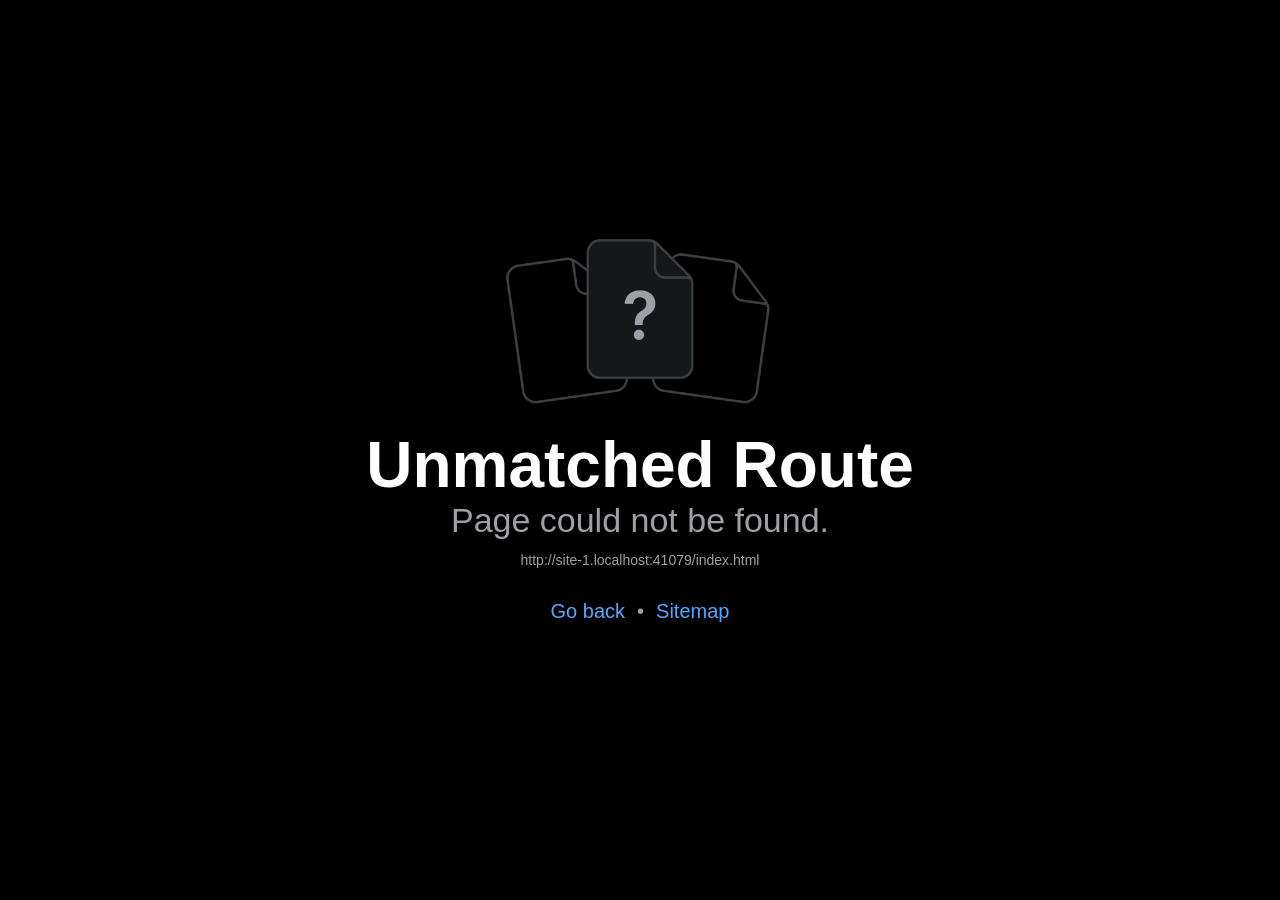
==== commit ab434cf9: "new" ====
--- a/index.html
+++ b/index.html
@@ -320,5 +320,5 @@
 @keyframes r-1pzkwqh{0%{transform:translateY(100%);}100%{transform:translateY(0%);}}
 @keyframes r-imtty0{0%{opacity:0;}100%{opacity:1;}}
 @keyframes r-q67da2{0%{transform:translateX(-100%);}100%{transform:translateX(400%);}}
-@keyframes r-t2lo5v{0%{opacity:1;}100%{opacity:0;}}</style><script type="module">globalThis.__EXPO_ROUTER_HYDRATE__=true;</script><link rel="preload" href="/_expo/static/css/web-6dd38742df607798c9780a01fb390c7f.css" as="style"><link rel="stylesheet" href="/_expo/static/css/web-6dd38742df607798c9780a01fb390c7f.css"><link rel="icon" href="/favicon.ico" /></head><body><div id="root"><div class="css-g5y9jx r-13awgt0"><!--$--><!--/$--></div></div><script src="/_expo/static/js/web/entry-c3654ffac85b27bcf355ea72f82c5fef.js" defer></script>
+@keyframes r-t2lo5v{0%{opacity:1;}100%{opacity:0;}}</style><script type="module">globalThis.__EXPO_ROUTER_HYDRATE__=true;</script><link rel="preload" href="/_expo/static/css/web-aa0d86abf4313a6422006d588a6dd174.css" as="style"><link rel="stylesheet" href="/_expo/static/css/web-aa0d86abf4313a6422006d588a6dd174.css"><link rel="icon" href="/favicon.ico" /></head><body><div id="root"><div class="css-g5y9jx r-13awgt0"><!--$--><!--/$--></div></div><script src="/_expo/static/js/web/entry-4463d993791a4f66b68296d13aada6a4.js" defer></script>
 </body></html>
--- a/_expo/static/css/web-aa0d86abf4313a6422006d588a6dd174.css
+++ b/_expo/static/css/web-aa0d86abf4313a6422006d588a6dd174.css
@@ -0,0 +1 @@
+*,:before,:after{--tw-border-spacing-x:0;--tw-border-spacing-y:0;--tw-translate-x:0;--tw-translate-y:0;--tw-rotate:0;--tw-skew-x:0;--tw-skew-y:0;--tw-scale-x:1;--tw-scale-y:1;--tw-pan-x: ;--tw-pan-y: ;--tw-pinch-zoom: ;--tw-scroll-snap-strictness:proximity;--tw-gradient-from-position: ;--tw-gradient-via-position: ;--tw-gradient-to-position: ;--tw-ordinal: ;--tw-slashed-zero: ;--tw-numeric-figure: ;--tw-numeric-spacing: ;--tw-numeric-fraction: ;--tw-ring-inset: ;--tw-ring-offset-width:0px;--tw-ring-offset-color:#fff;--tw-ring-color:#3b82f680;--tw-ring-offset-shadow:0 0 #0000;--tw-ring-shadow:0 0 #0000;--tw-shadow:0 0 #0000;--tw-shadow-colored:0 0 #0000;--tw-blur: ;--tw-brightness: ;--tw-contrast: ;--tw-grayscale: ;--tw-hue-rotate: ;--tw-invert: ;--tw-saturate: ;--tw-sepia: ;--tw-drop-shadow: ;--tw-backdrop-blur: ;--tw-backdrop-brightness: ;--tw-backdrop-contrast: ;--tw-backdrop-grayscale: ;--tw-backdrop-hue-rotate: ;--tw-backdrop-invert: ;--tw-backdrop-opacity: ;--tw-backdrop-saturate: ;--tw-backdrop-sepia: ;--tw-contain-size: ;--tw-contain-layout: ;--tw-contain-paint: ;--tw-contain-style: }::-ms-backdrop{--tw-border-spacing-x:0;--tw-border-spacing-y:0;--tw-translate-x:0;--tw-translate-y:0;--tw-rotate:0;--tw-skew-x:0;--tw-skew-y:0;--tw-scale-x:1;--tw-scale-y:1;--tw-pan-x: ;--tw-pan-y: ;--tw-pinch-zoom: ;--tw-scroll-snap-strictness:proximity;--tw-gradient-from-position: ;--tw-gradient-via-position: ;--tw-gradient-to-position: ;--tw-ordinal: ;--tw-slashed-zero: ;--tw-numeric-figure: ;--tw-numeric-spacing: ;--tw-numeric-fraction: ;--tw-ring-inset: ;--tw-ring-offset-width:0px;--tw-ring-offset-color:#fff;--tw-ring-color:#3b82f680;--tw-ring-offset-shadow:0 0 #0000;--tw-ring-shadow:0 0 #0000;--tw-shadow:0 0 #0000;--tw-shadow-colored:0 0 #0000;--tw-blur: ;--tw-brightness: ;--tw-contrast: ;--tw-grayscale: ;--tw-hue-rotate: ;--tw-invert: ;--tw-saturate: ;--tw-sepia: ;--tw-drop-shadow: ;--tw-backdrop-blur: ;--tw-backdrop-brightness: ;--tw-backdrop-contrast: ;--tw-backdrop-grayscale: ;--tw-backdrop-hue-rotate: ;--tw-backdrop-invert: ;--tw-backdrop-opacity: ;--tw-backdrop-saturate: ;--tw-backdrop-sepia: ;--tw-contain-size: ;--tw-contain-layout: ;--tw-contain-paint: ;--tw-contain-style: }::backdrop{--tw-border-spacing-x:0;--tw-border-spacing-y:0;--tw-translate-x:0;--tw-translate-y:0;--tw-rotate:0;--tw-skew-x:0;--tw-skew-y:0;--tw-scale-x:1;--tw-scale-y:1;--tw-pan-x: ;--tw-pan-y: ;--tw-pinch-zoom: ;--tw-scroll-snap-strictness:proximity;--tw-gradient-from-position: ;--tw-gradient-via-position: ;--tw-gradient-to-position: ;--tw-ordinal: ;--tw-slashed-zero: ;--tw-numeric-figure: ;--tw-numeric-spacing: ;--tw-numeric-fraction: ;--tw-ring-inset: ;--tw-ring-offset-width:0px;--tw-ring-offset-color:#fff;--tw-ring-color:#3b82f680;--tw-ring-offset-shadow:0 0 #0000;--tw-ring-shadow:0 0 #0000;--tw-shadow:0 0 #0000;--tw-shadow-colored:0 0 #0000;--tw-blur: ;--tw-brightness: ;--tw-contrast: ;--tw-grayscale: ;--tw-hue-rotate: ;--tw-invert: ;--tw-saturate: ;--tw-sepia: ;--tw-drop-shadow: ;--tw-backdrop-blur: ;--tw-backdrop-brightness: ;--tw-backdrop-contrast: ;--tw-backdrop-grayscale: ;--tw-backdrop-hue-rotate: ;--tw-backdrop-invert: ;--tw-backdrop-opacity: ;--tw-backdrop-saturate: ;--tw-backdrop-sepia: ;--tw-contain-size: ;--tw-contain-layout: ;--tw-contain-paint: ;--tw-contain-style: }*,:before,:after{box-sizing:border-box;border:0 solid #e5e7eb}:before,:after{--tw-content:""}html,:host{-webkit-text-size-adjust:100%;tab-size:4;-webkit-font-feature-settings:normal;font-feature-settings:normal;font-variation-settings:normal;-webkit-tap-highlight-color:transparent;font-family:ui-sans-serif,system-ui,sans-serif,Apple Color Emoji,Segoe UI Emoji,Segoe UI Symbol,Noto Color Emoji;line-height:1.5}body{line-height:inherit;margin:0}hr{height:0;color:inherit;border-top-width:1px}abbr:where([title]){-webkit-text-decoration:underline dotted;text-decoration:underline dotted}h1,h2,h3,h4,h5,h6{font-size:inherit;font-weight:inherit}a{color:inherit;-webkit-text-decoration:inherit;text-decoration:inherit}b,strong{font-weight:bolder}code,kbd,samp,pre{-webkit-font-feature-settings:normal;font-feature-settings:normal;font-variation-settings:normal;font-family:ui-monospace,SFMono-Regular,Menlo,Monaco,Consolas,Liberation Mono,Courier New,monospace;font-size:1em}small{font-size:80%}sub,sup{vertical-align:baseline;font-size:75%;line-height:0;position:relative}sub{bottom:-.25em}sup{top:-.5em}table{text-indent:0;border-color:inherit;border-collapse:collapse}button,input,optgroup,select,textarea{-webkit-font-feature-settings:inherit;font-feature-settings:inherit;font-variation-settings:inherit;font-family:inherit;font-size:100%;font-weight:inherit;line-height:inherit;letter-spacing:inherit;color:inherit;margin:0;padding:0}button,select{text-transform:none}button,input:where([type=button]),input:where([type=reset]),input:where([type=submit]){-webkit-appearance:button;background-color:#0000;background-image:none}:-moz-focusring{outline:auto}:-moz-ui-invalid{box-shadow:none}progress{vertical-align:baseline}::-webkit-inner-spin-button{height:auto}::-webkit-outer-spin-button{height:auto}[type=search]{-webkit-appearance:textfield;outline-offset:-2px}::-webkit-search-decoration{-webkit-appearance:none}::-webkit-file-upload-button{-webkit-appearance:button;font:inherit}summary{display:list-item}blockquote,dl,dd,h1,h2,h3,h4,h5,h6,hr,figure,p,pre{margin:0}fieldset{margin:0;padding:0}legend{padding:0}ol,ul,menu{margin:0;padding:0;list-style:none}dialog{padding:0}textarea{resize:vertical}input::-webkit-input-placeholder{opacity:1;color:#9ca3af}textarea::-webkit-input-placeholder{opacity:1;color:#9ca3af}:is(input:-ms-placeholder-shown,textarea:-ms-placeholder-shown){opacity:1;color:#9ca3af}:is(input:placeholder-shown,textarea:placeholder-shown){opacity:1;color:#9ca3af}input::-moz-placeholder{opacity:1;color:#9ca3af}textarea::-moz-placeholder{opacity:1;color:#9ca3af}input::placeholder,textarea::placeholder{opacity:1;color:#9ca3af}button,[role=button]{cursor:pointer}:disabled{cursor:default}img,svg,video,canvas,audio,iframe,embed,object{vertical-align:middle;display:block}img,video{max-width:100%;height:auto}[hidden]:where(:not([hidden=until-found])){display:none}:root{--css-interop-darkMode:media;--css-interop:true;--css-interop-nativewind:true}.container{width:100%}@media (width>=640px){.container{max-width:640px}}@media (width>=1033px){.container{max-width:1033px}}@media (width>=1207px){.container{max-width:1207px}}@media (width>=1280px){.container{max-width:1280px}}@media (width>=1536px){.container{max-width:1536px}}.hero-greeting{--tw-text-opacity:1;color:rgb(194 77 118/var(--tw-text-opacity,1));font-family:IndieFlower_400Regular;font-size:22px}.hero-name{--tw-text-opacity:1;color:rgb(17 17 17/var(--tw-text-opacity,1));font-family:Sora_700Bold;font-size:3rem;line-height:60px}@media (width>=1207px){.hero-name{font-size:52px}}.hero-role{letter-spacing:.3px;--tw-text-opacity:1;color:rgb(51 51 51/var(--tw-text-opacity,1));margin-top:.25rem;font-family:Inter_400Regular;font-size:1rem;line-height:1.5rem}.hero-left-container{flex:1;width:100%;max-width:100%}@media (width>=1207px){.hero-left-container{gap:.625rem;max-width:640px}}.hero-bio{letter-spacing:.2px;--tw-text-opacity:1;width:100%;max-width:100%;color:rgb(68 68 68/var(--tw-text-opacity,1));margin-top:.625rem;font-family:Inter_400Regular;font-size:1.125rem;line-height:1.75rem}@media (width>=1207px){.hero-bio{max-width:520px}}.text-highlight{font-weight:Inter 500Medium;--tw-text-opacity:1;color:rgb(194 77 118/var(--tw-text-opacity,1));font-weight:600}.section-heading{text-align:center;--tw-text-opacity:1;color:rgb(26 26 26/var(--tw-text-opacity,1));padding-top:99px;font-family:Caveat_700Bold;font-size:76px;line-height:1.25}.section-subheading{text-align:center;--tw-text-opacity:1;color:rgb(85 85 85/var(--tw-text-opacity,1));margin-top:.25rem;padding-bottom:3.5rem;font-family:Inter_400Regular;font-size:20px;line-height:1.75rem}.exp-title{--tw-text-opacity:1;color:rgb(26 26 26/var(--tw-text-opacity,1));font-family:Caveat_700Bold;font-size:25px;line-height:1.375}.exp-date{--tw-text-opacity:1;color:rgb(136 136 136/var(--tw-text-opacity,1));margin-top:.125rem;font-family:Inter_400Regular;font-size:16px}.exp-meta{--tw-text-opacity:1;color:rgb(102 102 102/var(--tw-text-opacity,1));margin-top:.5rem;font-family:Inter_400Regular;font-size:14px}.exp-description{--tw-text-opacity:1;color:rgb(68 68 68/var(--tw-text-opacity,1));margin-top:.75rem;font-family:Inter_400Regular;font-size:14px;line-height:1.5rem}.now-building-card{--tw-border-opacity:1;border-width:1px;border-color:rgb(244 192 209/var(--tw-border-opacity,1));--tw-bg-opacity:1;background-color:rgb(255 255 255/var(--tw-bg-opacity,1));border-radius:1rem;width:100%;max-width:100%;margin-top:1.25rem;padding:.875rem}@media (width>=1207px){.now-building-card{max-width:640px}}.now-building-meta{flex:1;gap:.125rem}.now-building-eyebrow{text-transform:uppercase;letter-spacing:1.2px;--tw-text-opacity:1;color:rgb(212 83 126/var(--tw-text-opacity,1));font-family:Inter_500Medium;font-size:10px}.now-building-title{--tw-text-opacity:1;color:rgb(26 26 26/var(--tw-text-opacity,1));font-family:Inter_500Medium;font-size:.875rem;line-height:1.25rem}.now-building-sub{--tw-text-opacity:1;color:rgb(136 136 136/var(--tw-text-opacity,1));font-family:Inter_400Regular;font-size:.75rem;line-height:1rem}.now-building-badge{--tw-border-opacity:1;border-width:1px;border-color:rgb(244 192 209/var(--tw-border-opacity,1));--tw-bg-opacity:1;background-color:rgb(251 234 240/var(--tw-bg-opacity,1));border-radius:9999px;padding:.25rem .625rem}.now-building-badge-text{--tw-text-opacity:1;color:rgb(153 53 86/var(--tw-text-opacity,1));font-family:Inter_500Medium;font-size:11px}.card-grid{flex-flow:wrap;justify-content:space-between;align-self:center;row-gap:1.5rem;width:95%}.page-error{text-align:center;--tw-text-opacity:1;color:rgb(194 77 118/var(--tw-text-opacity,1));margin-top:2.5rem;font-size:.875rem;line-height:1.25rem}.fixed{position:fixed}.absolute{position:absolute}.relative{position:relative}.mt-4{margin-top:1rem}.block{display:block}.inline{display:inline}.flex{display:flex}.hidden{display:none}.min-h-\[520px\]{min-height:520px}.w-\[95\%\]{width:95%}.w-full{width:100%}.flex-1{flex:1}.transform{-webkit-transform:translate(var(--tw-translate-x), var(--tw-translate-y)) rotate(var(--tw-rotate)) skewX(var(--tw-skew-x)) skewY(var(--tw-skew-y)) scaleX(var(--tw-scale-x)) scaleY(var(--tw-scale-y));transform:translate(var(--tw-translate-x), var(--tw-translate-y)) rotate(var(--tw-rotate)) skewX(var(--tw-skew-x)) skewY(var(--tw-skew-y)) scaleX(var(--tw-scale-x)) scaleY(var(--tw-scale-y))}.flex-row{flex-direction:row}.flex-col{flex-direction:column}.flex-wrap{flex-wrap:wrap}.items-start{align-items:flex-start}.justify-between{justify-content:space-between}.gap-2{gap:.5rem}.gap-3{gap:.75rem}.gap-4{gap:1rem}.self-center{align-self:center}.overflow-hidden{overflow:hidden}.rounded-\[20px\]{border-radius:20px}.px-6{padding-left:1.5rem;padding-right:1.5rem}.py-12{padding-top:3rem;padding-bottom:3rem}.underline{text-decoration-line:underline}.outline{outline-style:solid}@media (width>=1207px){.lg\:ml-8{margin-left:2rem}.lg\:mt-0{margin-top:0}.lg\:flex-1{flex:1}.lg\:flex-row{flex-direction:row}.lg\:items-stretch{align-items:stretch}.lg\:px-9{padding-left:2.25rem;padding-right:2.25rem}.lg\:py-16{padding-top:4rem;padding-bottom:4rem}}
--- a/_expo/static/css/web-aa0d86abf4313a6422006d588a6dd174.css
+++ b/_expo/static/css/web-aa0d86abf4313a6422006d588a6dd174.css
@@ -0,0 +1 @@
+*,:before,:after{--tw-border-spacing-x:0;--tw-border-spacing-y:0;--tw-translate-x:0;--tw-translate-y:0;--tw-rotate:0;--tw-skew-x:0;--tw-skew-y:0;--tw-scale-x:1;--tw-scale-y:1;--tw-pan-x: ;--tw-pan-y: ;--tw-pinch-zoom: ;--tw-scroll-snap-strictness:proximity;--tw-gradient-from-position: ;--tw-gradient-via-position: ;--tw-gradient-to-position: ;--tw-ordinal: ;--tw-slashed-zero: ;--tw-numeric-figure: ;--tw-numeric-spacing: ;--tw-numeric-fraction: ;--tw-ring-inset: ;--tw-ring-offset-width:0px;--tw-ring-offset-color:#fff;--tw-ring-color:#3b82f680;--tw-ring-offset-shadow:0 0 #0000;--tw-ring-shadow:0 0 #0000;--tw-shadow:0 0 #0000;--tw-shadow-colored:0 0 #0000;--tw-blur: ;--tw-brightness: ;--tw-contrast: ;--tw-grayscale: ;--tw-hue-rotate: ;--tw-invert: ;--tw-saturate: ;--tw-sepia: ;--tw-drop-shadow: ;--tw-backdrop-blur: ;--tw-backdrop-brightness: ;--tw-backdrop-contrast: ;--tw-backdrop-grayscale: ;--tw-backdrop-hue-rotate: ;--tw-backdrop-invert: ;--tw-backdrop-opacity: ;--tw-backdrop-saturate: ;--tw-backdrop-sepia: ;--tw-contain-size: ;--tw-contain-layout: ;--tw-contain-paint: ;--tw-contain-style: }::-ms-backdrop{--tw-border-spacing-x:0;--tw-border-spacing-y:0;--tw-translate-x:0;--tw-translate-y:0;--tw-rotate:0;--tw-skew-x:0;--tw-skew-y:0;--tw-scale-x:1;--tw-scale-y:1;--tw-pan-x: ;--tw-pan-y: ;--tw-pinch-zoom: ;--tw-scroll-snap-strictness:proximity;--tw-gradient-from-position: ;--tw-gradient-via-position: ;--tw-gradient-to-position: ;--tw-ordinal: ;--tw-slashed-zero: ;--tw-numeric-figure: ;--tw-numeric-spacing: ;--tw-numeric-fraction: ;--tw-ring-inset: ;--tw-ring-offset-width:0px;--tw-ring-offset-color:#fff;--tw-ring-color:#3b82f680;--tw-ring-offset-shadow:0 0 #0000;--tw-ring-shadow:0 0 #0000;--tw-shadow:0 0 #0000;--tw-shadow-colored:0 0 #0000;--tw-blur: ;--tw-brightness: ;--tw-contrast: ;--tw-grayscale: ;--tw-hue-rotate: ;--tw-invert: ;--tw-saturate: ;--tw-sepia: ;--tw-drop-shadow: ;--tw-backdrop-blur: ;--tw-backdrop-brightness: ;--tw-backdrop-contrast: ;--tw-backdrop-grayscale: ;--tw-backdrop-hue-rotate: ;--tw-backdrop-invert: ;--tw-backdrop-opacity: ;--tw-backdrop-saturate: ;--tw-backdrop-sepia: ;--tw-contain-size: ;--tw-contain-layout: ;--tw-contain-paint: ;--tw-contain-style: }::backdrop{--tw-border-spacing-x:0;--tw-border-spacing-y:0;--tw-translate-x:0;--tw-translate-y:0;--tw-rotate:0;--tw-skew-x:0;--tw-skew-y:0;--tw-scale-x:1;--tw-scale-y:1;--tw-pan-x: ;--tw-pan-y: ;--tw-pinch-zoom: ;--tw-scroll-snap-strictness:proximity;--tw-gradient-from-position: ;--tw-gradient-via-position: ;--tw-gradient-to-position: ;--tw-ordinal: ;--tw-slashed-zero: ;--tw-numeric-figure: ;--tw-numeric-spacing: ;--tw-numeric-fraction: ;--tw-ring-inset: ;--tw-ring-offset-width:0px;--tw-ring-offset-color:#fff;--tw-ring-color:#3b82f680;--tw-ring-offset-shadow:0 0 #0000;--tw-ring-shadow:0 0 #0000;--tw-shadow:0 0 #0000;--tw-shadow-colored:0 0 #0000;--tw-blur: ;--tw-brightness: ;--tw-contrast: ;--tw-grayscale: ;--tw-hue-rotate: ;--tw-invert: ;--tw-saturate: ;--tw-sepia: ;--tw-drop-shadow: ;--tw-backdrop-blur: ;--tw-backdrop-brightness: ;--tw-backdrop-contrast: ;--tw-backdrop-grayscale: ;--tw-backdrop-hue-rotate: ;--tw-backdrop-invert: ;--tw-backdrop-opacity: ;--tw-backdrop-saturate: ;--tw-backdrop-sepia: ;--tw-contain-size: ;--tw-contain-layout: ;--tw-contain-paint: ;--tw-contain-style: }*,:before,:after{box-sizing:border-box;border:0 solid #e5e7eb}:before,:after{--tw-content:""}html,:host{-webkit-text-size-adjust:100%;tab-size:4;-webkit-font-feature-settings:normal;font-feature-settings:normal;font-variation-settings:normal;-webkit-tap-highlight-color:transparent;font-family:ui-sans-serif,system-ui,sans-serif,Apple Color Emoji,Segoe UI Emoji,Segoe UI Symbol,Noto Color Emoji;line-height:1.5}body{line-height:inherit;margin:0}hr{height:0;color:inherit;border-top-width:1px}abbr:where([title]){-webkit-text-decoration:underline dotted;text-decoration:underline dotted}h1,h2,h3,h4,h5,h6{font-size:inherit;font-weight:inherit}a{color:inherit;-webkit-text-decoration:inherit;text-decoration:inherit}b,strong{font-weight:bolder}code,kbd,samp,pre{-webkit-font-feature-settings:normal;font-feature-settings:normal;font-variation-settings:normal;font-family:ui-monospace,SFMono-Regular,Menlo,Monaco,Consolas,Liberation Mono,Courier New,monospace;font-size:1em}small{font-size:80%}sub,sup{vertical-align:baseline;font-size:75%;line-height:0;position:relative}sub{bottom:-.25em}sup{top:-.5em}table{text-indent:0;border-color:inherit;border-collapse:collapse}button,input,optgroup,select,textarea{-webkit-font-feature-settings:inherit;font-feature-settings:inherit;font-variation-settings:inherit;font-family:inherit;font-size:100%;font-weight:inherit;line-height:inherit;letter-spacing:inherit;color:inherit;margin:0;padding:0}button,select{text-transform:none}button,input:where([type=button]),input:where([type=reset]),input:where([type=submit]){-webkit-appearance:button;background-color:#0000;background-image:none}:-moz-focusring{outline:auto}:-moz-ui-invalid{box-shadow:none}progress{vertical-align:baseline}::-webkit-inner-spin-button{height:auto}::-webkit-outer-spin-button{height:auto}[type=search]{-webkit-appearance:textfield;outline-offset:-2px}::-webkit-search-decoration{-webkit-appearance:none}::-webkit-file-upload-button{-webkit-appearance:button;font:inherit}summary{display:list-item}blockquote,dl,dd,h1,h2,h3,h4,h5,h6,hr,figure,p,pre{margin:0}fieldset{margin:0;padding:0}legend{padding:0}ol,ul,menu{margin:0;padding:0;list-style:none}dialog{padding:0}textarea{resize:vertical}input::-webkit-input-placeholder{opacity:1;color:#9ca3af}textarea::-webkit-input-placeholder{opacity:1;color:#9ca3af}:is(input:-ms-placeholder-shown,textarea:-ms-placeholder-shown){opacity:1;color:#9ca3af}:is(input:placeholder-shown,textarea:placeholder-shown){opacity:1;color:#9ca3af}input::-moz-placeholder{opacity:1;color:#9ca3af}textarea::-moz-placeholder{opacity:1;color:#9ca3af}input::placeholder,textarea::placeholder{opacity:1;color:#9ca3af}button,[role=button]{cursor:pointer}:disabled{cursor:default}img,svg,video,canvas,audio,iframe,embed,object{vertical-align:middle;display:block}img,video{max-width:100%;height:auto}[hidden]:where(:not([hidden=until-found])){display:none}:root{--css-interop-darkMode:media;--css-interop:true;--css-interop-nativewind:true}.container{width:100%}@media (width>=640px){.container{max-width:640px}}@media (width>=1033px){.container{max-width:1033px}}@media (width>=1207px){.container{max-width:1207px}}@media (width>=1280px){.container{max-width:1280px}}@media (width>=1536px){.container{max-width:1536px}}.hero-greeting{--tw-text-opacity:1;color:rgb(194 77 118/var(--tw-text-opacity,1));font-family:IndieFlower_400Regular;font-size:22px}.hero-name{--tw-text-opacity:1;color:rgb(17 17 17/var(--tw-text-opacity,1));font-family:Sora_700Bold;font-size:3rem;line-height:60px}@media (width>=1207px){.hero-name{font-size:52px}}.hero-role{letter-spacing:.3px;--tw-text-opacity:1;color:rgb(51 51 51/var(--tw-text-opacity,1));margin-top:.25rem;font-family:Inter_400Regular;font-size:1rem;line-height:1.5rem}.hero-left-container{flex:1;width:100%;max-width:100%}@media (width>=1207px){.hero-left-container{gap:.625rem;max-width:640px}}.hero-bio{letter-spacing:.2px;--tw-text-opacity:1;width:100%;max-width:100%;color:rgb(68 68 68/var(--tw-text-opacity,1));margin-top:.625rem;font-family:Inter_400Regular;font-size:1.125rem;line-height:1.75rem}@media (width>=1207px){.hero-bio{max-width:520px}}.text-highlight{font-weight:Inter 500Medium;--tw-text-opacity:1;color:rgb(194 77 118/var(--tw-text-opacity,1));font-weight:600}.section-heading{text-align:center;--tw-text-opacity:1;color:rgb(26 26 26/var(--tw-text-opacity,1));padding-top:99px;font-family:Caveat_700Bold;font-size:76px;line-height:1.25}.section-subheading{text-align:center;--tw-text-opacity:1;color:rgb(85 85 85/var(--tw-text-opacity,1));margin-top:.25rem;padding-bottom:3.5rem;font-family:Inter_400Regular;font-size:20px;line-height:1.75rem}.exp-title{--tw-text-opacity:1;color:rgb(26 26 26/var(--tw-text-opacity,1));font-family:Caveat_700Bold;font-size:25px;line-height:1.375}.exp-date{--tw-text-opacity:1;color:rgb(136 136 136/var(--tw-text-opacity,1));margin-top:.125rem;font-family:Inter_400Regular;font-size:16px}.exp-meta{--tw-text-opacity:1;color:rgb(102 102 102/var(--tw-text-opacity,1));margin-top:.5rem;font-family:Inter_400Regular;font-size:14px}.exp-description{--tw-text-opacity:1;color:rgb(68 68 68/var(--tw-text-opacity,1));margin-top:.75rem;font-family:Inter_400Regular;font-size:14px;line-height:1.5rem}.now-building-card{--tw-border-opacity:1;border-width:1px;border-color:rgb(244 192 209/var(--tw-border-opacity,1));--tw-bg-opacity:1;background-color:rgb(255 255 255/var(--tw-bg-opacity,1));border-radius:1rem;width:100%;max-width:100%;margin-top:1.25rem;padding:.875rem}@media (width>=1207px){.now-building-card{max-width:640px}}.now-building-meta{flex:1;gap:.125rem}.now-building-eyebrow{text-transform:uppercase;letter-spacing:1.2px;--tw-text-opacity:1;color:rgb(212 83 126/var(--tw-text-opacity,1));font-family:Inter_500Medium;font-size:10px}.now-building-title{--tw-text-opacity:1;color:rgb(26 26 26/var(--tw-text-opacity,1));font-family:Inter_500Medium;font-size:.875rem;line-height:1.25rem}.now-building-sub{--tw-text-opacity:1;color:rgb(136 136 136/var(--tw-text-opacity,1));font-family:Inter_400Regular;font-size:.75rem;line-height:1rem}.now-building-badge{--tw-border-opacity:1;border-width:1px;border-color:rgb(244 192 209/var(--tw-border-opacity,1));--tw-bg-opacity:1;background-color:rgb(251 234 240/var(--tw-bg-opacity,1));border-radius:9999px;padding:.25rem .625rem}.now-building-badge-text{--tw-text-opacity:1;color:rgb(153 53 86/var(--tw-text-opacity,1));font-family:Inter_500Medium;font-size:11px}.card-grid{flex-flow:wrap;justify-content:space-between;align-self:center;row-gap:1.5rem;width:95%}.page-error{text-align:center;--tw-text-opacity:1;color:rgb(194 77 118/var(--tw-text-opacity,1));margin-top:2.5rem;font-size:.875rem;line-height:1.25rem}.fixed{position:fixed}.absolute{position:absolute}.relative{position:relative}.mt-4{margin-top:1rem}.block{display:block}.inline{display:inline}.flex{display:flex}.hidden{display:none}.min-h-\[520px\]{min-height:520px}.w-\[95\%\]{width:95%}.w-full{width:100%}.flex-1{flex:1}.transform{-webkit-transform:translate(var(--tw-translate-x), var(--tw-translate-y)) rotate(var(--tw-rotate)) skewX(var(--tw-skew-x)) skewY(var(--tw-skew-y)) scaleX(var(--tw-scale-x)) scaleY(var(--tw-scale-y));transform:translate(var(--tw-translate-x), var(--tw-translate-y)) rotate(var(--tw-rotate)) skewX(var(--tw-skew-x)) skewY(var(--tw-skew-y)) scaleX(var(--tw-scale-x)) scaleY(var(--tw-scale-y))}.flex-row{flex-direction:row}.flex-col{flex-direction:column}.flex-wrap{flex-wrap:wrap}.items-start{align-items:flex-start}.justify-between{justify-content:space-between}.gap-2{gap:.5rem}.gap-3{gap:.75rem}.gap-4{gap:1rem}.self-center{align-self:center}.overflow-hidden{overflow:hidden}.rounded-\[20px\]{border-radius:20px}.px-6{padding-left:1.5rem;padding-right:1.5rem}.py-12{padding-top:3rem;padding-bottom:3rem}.underline{text-decoration-line:underline}.outline{outline-style:solid}@media (width>=1207px){.lg\:ml-8{margin-left:2rem}.lg\:mt-0{margin-top:0}.lg\:flex-1{flex:1}.lg\:flex-row{flex-direction:row}.lg\:items-stretch{align-items:stretch}.lg\:px-9{padding-left:2.25rem;padding-right:2.25rem}.lg\:py-16{padding-top:4rem;padding-bottom:4rem}}
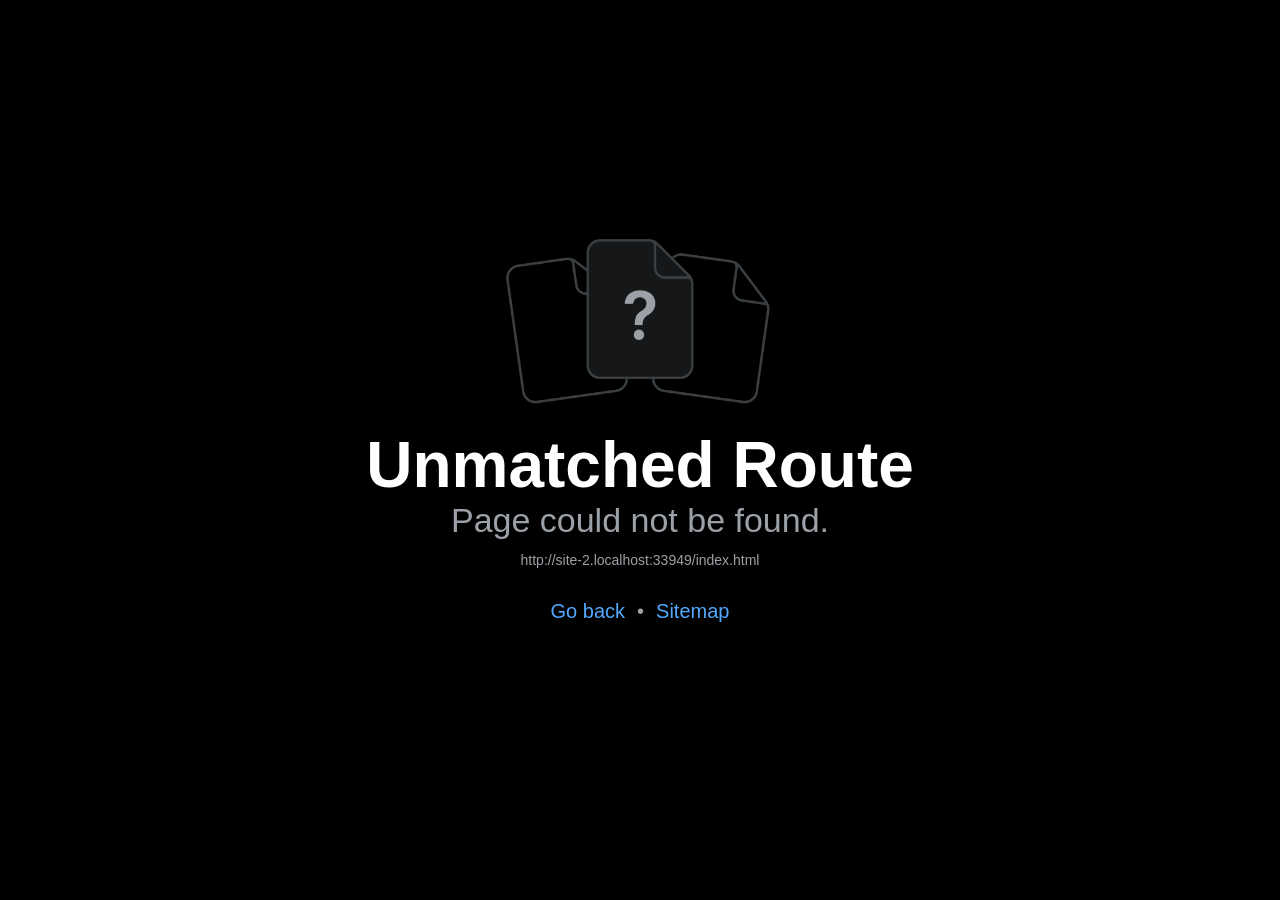
==== commit 19ae4ce0: "dark mode" ====
--- a/index.html
+++ b/index.html
@@ -171,6 +171,7 @@
 .r-1ld3bg{top:-4px;}
 .r-1ldzwu0{animation-timing-function:linear;}
 .r-1loqt21{cursor:pointer;}
+.r-1mhb1uw{width:42px;}
 .r-1mlwlqe{flex-basis:auto;}
 .r-1mrlafo{background-position:0;}
 .r-1muvv40{animation-iteration-count:infinite;}
@@ -249,6 +250,7 @@
 .r-cqee49{color:rgba(0,0,0,1.00);}
 .r-dkge59{background-color:rgba(170,184,194,1.00);}
 .r-dnmrzs{max-width:100%;}
+.r-e1k2in{right:16px;}
 .r-eafdt9{transition-duration:0.15s;}
 .r-ebwn4k{animation-name:r-q67da2;}
 .r-ehq7j7{background-size:contain;}
@@ -278,6 +280,7 @@
 .r-mro3nb{background-color:rgba(21,23,24,1.00);}
 .r-n6v787{font-size:13px;}
 .r-o4n3w5{width:23px;}
+.r-o9xkwf{top:2px;}
 .r-orgf3d{opacity:0;}
 .r-q4m81j{text-align:center;}
 .r-qfi6ny{top:30000px;}
@@ -306,6 +309,7 @@
 .r-x3cy2q{background-size:100% 100%;}
 .r-xx3c9p{animation-name:r-imtty0;}
 .r-y7v2we{background-color:rgba(32,36,37,1.00);}
+.r-yivrw8{height:62px;}
 .r-z80fyv{height:20px;}
 .r-zchlnj{right:0px;}
 .r-zz5t5d{font-size:28px;}
@@ -320,5 +324,5 @@
 @keyframes r-1pzkwqh{0%{transform:translateY(100%);}100%{transform:translateY(0%);}}
 @keyframes r-imtty0{0%{opacity:0;}100%{opacity:1;}}
 @keyframes r-q67da2{0%{transform:translateX(-100%);}100%{transform:translateX(400%);}}
-@keyframes r-t2lo5v{0%{opacity:1;}100%{opacity:0;}}</style><script type="module">globalThis.__EXPO_ROUTER_HYDRATE__=true;</script><link rel="preload" href="/_expo/static/css/web-aa0d86abf4313a6422006d588a6dd174.css" as="style"><link rel="stylesheet" href="/_expo/static/css/web-aa0d86abf4313a6422006d588a6dd174.css"><link rel="icon" href="/favicon.ico" /></head><body><div id="root"><div class="css-g5y9jx r-13awgt0"><!--$--><!--/$--></div></div><script src="/_expo/static/js/web/entry-4463d993791a4f66b68296d13aada6a4.js" defer></script>
+@keyframes r-t2lo5v{0%{opacity:1;}100%{opacity:0;}}</style><script type="module">globalThis.__EXPO_ROUTER_HYDRATE__=true;</script><link rel="preload" href="/_expo/static/css/web-a90a2da799e51731002fde9469a9a006.css" as="style"><link rel="stylesheet" href="/_expo/static/css/web-a90a2da799e51731002fde9469a9a006.css"><link rel="icon" href="/favicon.ico" /></head><body><div id="root"><div class="css-g5y9jx r-13awgt0"><!--$--><!--/$--></div></div><script src="/_expo/static/js/web/entry-3d8d2dbd3eda1cd56ad8d1827464df42.js" defer></script>
 </body></html>
--- a/_expo/static/css/web-a90a2da799e51731002fde9469a9a006.css
+++ b/_expo/static/css/web-a90a2da799e51731002fde9469a9a006.css
@@ -0,0 +1 @@
+*,:before,:after{--tw-border-spacing-x:0;--tw-border-spacing-y:0;--tw-translate-x:0;--tw-translate-y:0;--tw-rotate:0;--tw-skew-x:0;--tw-skew-y:0;--tw-scale-x:1;--tw-scale-y:1;--tw-pan-x: ;--tw-pan-y: ;--tw-pinch-zoom: ;--tw-scroll-snap-strictness:proximity;--tw-gradient-from-position: ;--tw-gradient-via-position: ;--tw-gradient-to-position: ;--tw-ordinal: ;--tw-slashed-zero: ;--tw-numeric-figure: ;--tw-numeric-spacing: ;--tw-numeric-fraction: ;--tw-ring-inset: ;--tw-ring-offset-width:0px;--tw-ring-offset-color:#fff;--tw-ring-color:#3b82f680;--tw-ring-offset-shadow:0 0 #0000;--tw-ring-shadow:0 0 #0000;--tw-shadow:0 0 #0000;--tw-shadow-colored:0 0 #0000;--tw-blur: ;--tw-brightness: ;--tw-contrast: ;--tw-grayscale: ;--tw-hue-rotate: ;--tw-invert: ;--tw-saturate: ;--tw-sepia: ;--tw-drop-shadow: ;--tw-backdrop-blur: ;--tw-backdrop-brightness: ;--tw-backdrop-contrast: ;--tw-backdrop-grayscale: ;--tw-backdrop-hue-rotate: ;--tw-backdrop-invert: ;--tw-backdrop-opacity: ;--tw-backdrop-saturate: ;--tw-backdrop-sepia: ;--tw-contain-size: ;--tw-contain-layout: ;--tw-contain-paint: ;--tw-contain-style: }::-ms-backdrop{--tw-border-spacing-x:0;--tw-border-spacing-y:0;--tw-translate-x:0;--tw-translate-y:0;--tw-rotate:0;--tw-skew-x:0;--tw-skew-y:0;--tw-scale-x:1;--tw-scale-y:1;--tw-pan-x: ;--tw-pan-y: ;--tw-pinch-zoom: ;--tw-scroll-snap-strictness:proximity;--tw-gradient-from-position: ;--tw-gradient-via-position: ;--tw-gradient-to-position: ;--tw-ordinal: ;--tw-slashed-zero: ;--tw-numeric-figure: ;--tw-numeric-spacing: ;--tw-numeric-fraction: ;--tw-ring-inset: ;--tw-ring-offset-width:0px;--tw-ring-offset-color:#fff;--tw-ring-color:#3b82f680;--tw-ring-offset-shadow:0 0 #0000;--tw-ring-shadow:0 0 #0000;--tw-shadow:0 0 #0000;--tw-shadow-colored:0 0 #0000;--tw-blur: ;--tw-brightness: ;--tw-contrast: ;--tw-grayscale: ;--tw-hue-rotate: ;--tw-invert: ;--tw-saturate: ;--tw-sepia: ;--tw-drop-shadow: ;--tw-backdrop-blur: ;--tw-backdrop-brightness: ;--tw-backdrop-contrast: ;--tw-backdrop-grayscale: ;--tw-backdrop-hue-rotate: ;--tw-backdrop-invert: ;--tw-backdrop-opacity: ;--tw-backdrop-saturate: ;--tw-backdrop-sepia: ;--tw-contain-size: ;--tw-contain-layout: ;--tw-contain-paint: ;--tw-contain-style: }::backdrop{--tw-border-spacing-x:0;--tw-border-spacing-y:0;--tw-translate-x:0;--tw-translate-y:0;--tw-rotate:0;--tw-skew-x:0;--tw-skew-y:0;--tw-scale-x:1;--tw-scale-y:1;--tw-pan-x: ;--tw-pan-y: ;--tw-pinch-zoom: ;--tw-scroll-snap-strictness:proximity;--tw-gradient-from-position: ;--tw-gradient-via-position: ;--tw-gradient-to-position: ;--tw-ordinal: ;--tw-slashed-zero: ;--tw-numeric-figure: ;--tw-numeric-spacing: ;--tw-numeric-fraction: ;--tw-ring-inset: ;--tw-ring-offset-width:0px;--tw-ring-offset-color:#fff;--tw-ring-color:#3b82f680;--tw-ring-offset-shadow:0 0 #0000;--tw-ring-shadow:0 0 #0000;--tw-shadow:0 0 #0000;--tw-shadow-colored:0 0 #0000;--tw-blur: ;--tw-brightness: ;--tw-contrast: ;--tw-grayscale: ;--tw-hue-rotate: ;--tw-invert: ;--tw-saturate: ;--tw-sepia: ;--tw-drop-shadow: ;--tw-backdrop-blur: ;--tw-backdrop-brightness: ;--tw-backdrop-contrast: ;--tw-backdrop-grayscale: ;--tw-backdrop-hue-rotate: ;--tw-backdrop-invert: ;--tw-backdrop-opacity: ;--tw-backdrop-saturate: ;--tw-backdrop-sepia: ;--tw-contain-size: ;--tw-contain-layout: ;--tw-contain-paint: ;--tw-contain-style: }*,:before,:after{box-sizing:border-box;border:0 solid #e5e7eb}:before,:after{--tw-content:""}html,:host{-webkit-text-size-adjust:100%;tab-size:4;-webkit-font-feature-settings:normal;font-feature-settings:normal;font-variation-settings:normal;-webkit-tap-highlight-color:transparent;font-family:ui-sans-serif,system-ui,sans-serif,Apple Color Emoji,Segoe UI Emoji,Segoe UI Symbol,Noto Color Emoji;line-height:1.5}body{line-height:inherit;margin:0}hr{height:0;color:inherit;border-top-width:1px}abbr:where([title]){-webkit-text-decoration:underline dotted;text-decoration:underline dotted}h1,h2,h3,h4,h5,h6{font-size:inherit;font-weight:inherit}a{color:inherit;-webkit-text-decoration:inherit;text-decoration:inherit}b,strong{font-weight:bolder}code,kbd,samp,pre{-webkit-font-feature-settings:normal;font-feature-settings:normal;font-variation-settings:normal;font-family:ui-monospace,SFMono-Regular,Menlo,Monaco,Consolas,Liberation Mono,Courier New,monospace;font-size:1em}small{font-size:80%}sub,sup{vertical-align:baseline;font-size:75%;line-height:0;position:relative}sub{bottom:-.25em}sup{top:-.5em}table{text-indent:0;border-color:inherit;border-collapse:collapse}button,input,optgroup,select,textarea{-webkit-font-feature-settings:inherit;font-feature-settings:inherit;font-variation-settings:inherit;font-family:inherit;font-size:100%;font-weight:inherit;line-height:inherit;letter-spacing:inherit;color:inherit;margin:0;padding:0}button,select{text-transform:none}button,input:where([type=button]),input:where([type=reset]),input:where([type=submit]){-webkit-appearance:button;background-color:#0000;background-image:none}:-moz-focusring{outline:auto}:-moz-ui-invalid{box-shadow:none}progress{vertical-align:baseline}::-webkit-inner-spin-button{height:auto}::-webkit-outer-spin-button{height:auto}[type=search]{-webkit-appearance:textfield;outline-offset:-2px}::-webkit-search-decoration{-webkit-appearance:none}::-webkit-file-upload-button{-webkit-appearance:button;font:inherit}summary{display:list-item}blockquote,dl,dd,h1,h2,h3,h4,h5,h6,hr,figure,p,pre{margin:0}fieldset{margin:0;padding:0}legend{padding:0}ol,ul,menu{margin:0;padding:0;list-style:none}dialog{padding:0}textarea{resize:vertical}input::-webkit-input-placeholder{opacity:1;color:#9ca3af}textarea::-webkit-input-placeholder{opacity:1;color:#9ca3af}:is(input:-ms-placeholder-shown,textarea:-ms-placeholder-shown){opacity:1;color:#9ca3af}:is(input:placeholder-shown,textarea:placeholder-shown){opacity:1;color:#9ca3af}input::-moz-placeholder{opacity:1;color:#9ca3af}textarea::-moz-placeholder{opacity:1;color:#9ca3af}input::placeholder,textarea::placeholder{opacity:1;color:#9ca3af}button,[role=button]{cursor:pointer}:disabled{cursor:default}img,svg,video,canvas,audio,iframe,embed,object{vertical-align:middle;display:block}img,video{max-width:100%;height:auto}[hidden]:where(:not([hidden=until-found])){display:none}:root{--css-interop-darkMode:media;--css-interop:true;--css-interop-nativewind:true}.container{width:100%}@media (width>=640px){.container{max-width:640px}}@media (width>=1033px){.container{max-width:1033px}}@media (width>=1207px){.container{max-width:1207px}}@media (width>=1280px){.container{max-width:1280px}}@media (width>=1536px){.container{max-width:1536px}}.hero-greeting{--tw-text-opacity:1;color:rgb(194 77 118/var(--tw-text-opacity,1));font-family:IndieFlower_400Regular;font-size:22px}.hero-name{--tw-text-opacity:1;color:rgb(17 17 17/var(--tw-text-opacity,1));font-family:Sora_700Bold;font-size:3rem;line-height:60px}@media (width>=1207px){.hero-name{font-size:52px}}.hero-role{letter-spacing:.3px;--tw-text-opacity:1;color:rgb(51 51 51/var(--tw-text-opacity,1));margin-top:.25rem;font-family:Inter_400Regular;font-size:1rem;line-height:1.5rem}.hero-left-container{flex:1;width:100%;max-width:100%}@media (width>=1207px){.hero-left-container{gap:.625rem;max-width:640px}}.hero-bio{letter-spacing:.2px;--tw-text-opacity:1;width:100%;max-width:100%;color:rgb(68 68 68/var(--tw-text-opacity,1));margin-top:.625rem;font-family:Inter_400Regular;font-size:1.125rem;line-height:1.75rem}@media (width>=1207px){.hero-bio{max-width:520px}}.text-highlight{font-weight:Inter 500Medium;--tw-text-opacity:1;color:rgb(194 77 118/var(--tw-text-opacity,1));font-weight:600}.section-heading{text-align:center;--tw-text-opacity:1;color:rgb(26 26 26/var(--tw-text-opacity,1));padding-top:99px;font-family:Caveat_700Bold;font-size:76px;line-height:1.25}.section-subheading{text-align:center;--tw-text-opacity:1;color:rgb(85 85 85/var(--tw-text-opacity,1));margin-top:.25rem;padding-bottom:3.5rem;font-family:Inter_400Regular;font-size:20px;line-height:1.75rem}.exp-title{--tw-text-opacity:1;color:rgb(26 26 26/var(--tw-text-opacity,1));font-family:Caveat_700Bold;font-size:25px;line-height:1.375}.exp-date{--tw-text-opacity:1;color:rgb(136 136 136/var(--tw-text-opacity,1));margin-top:.125rem;font-family:Inter_400Regular;font-size:16px}.exp-meta{--tw-text-opacity:1;color:rgb(102 102 102/var(--tw-text-opacity,1));margin-top:.5rem;font-family:Inter_400Regular;font-size:14px}.exp-description{--tw-text-opacity:1;color:rgb(68 68 68/var(--tw-text-opacity,1));margin-top:.75rem;font-family:Inter_400Regular;font-size:14px;line-height:1.5rem}.now-building-card{--tw-border-opacity:1;border-width:1px;border-color:rgb(244 192 209/var(--tw-border-opacity,1));--tw-bg-opacity:1;background-color:rgb(255 255 255/var(--tw-bg-opacity,1));border-radius:1rem;width:100%;max-width:100%;margin-top:1.25rem;padding:.875rem}@media (width>=1207px){.now-building-card{max-width:640px}}.now-building-meta{flex:1;gap:.125rem}.now-building-eyebrow{text-transform:uppercase;letter-spacing:1.2px;--tw-text-opacity:1;color:rgb(212 83 126/var(--tw-text-opacity,1));font-family:Inter_500Medium;font-size:10px}.now-building-title{--tw-text-opacity:1;color:rgb(26 26 26/var(--tw-text-opacity,1));font-family:Inter_500Medium;font-size:.875rem;line-height:1.25rem}.now-building-sub{--tw-text-opacity:1;color:rgb(136 136 136/var(--tw-text-opacity,1));font-family:Inter_400Regular;font-size:.75rem;line-height:1rem}.now-building-badge{--tw-border-opacity:1;border-width:1px;border-color:rgb(244 192 209/var(--tw-border-opacity,1));--tw-bg-opacity:1;background-color:rgb(251 234 240/var(--tw-bg-opacity,1));border-radius:9999px;padding:.25rem .625rem}.now-building-badge-text{--tw-text-opacity:1;color:rgb(153 53 86/var(--tw-text-opacity,1));font-family:Inter_500Medium;font-size:11px}.card-grid{flex-flow:wrap;justify-content:space-between;align-self:center;row-gap:1.5rem;width:95%}.page-error{text-align:center;--tw-text-opacity:1;color:rgb(194 77 118/var(--tw-text-opacity,1));margin-top:2.5rem;font-size:.875rem;line-height:1.25rem}.absolute{position:absolute}.mt-4{margin-top:1rem}.block{display:block}.inline{display:inline}.flex{display:flex}.hidden{display:none}.min-h-\[520px\]{min-height:520px}.w-\[95\%\]{width:95%}.w-full{width:100%}.flex-1{flex:1}.transform{-webkit-transform:translate(var(--tw-translate-x), var(--tw-translate-y)) rotate(var(--tw-rotate)) skewX(var(--tw-skew-x)) skewY(var(--tw-skew-y)) scaleX(var(--tw-scale-x)) scaleY(var(--tw-scale-y));transform:translate(var(--tw-translate-x), var(--tw-translate-y)) rotate(var(--tw-rotate)) skewX(var(--tw-skew-x)) skewY(var(--tw-skew-y)) scaleX(var(--tw-scale-x)) scaleY(var(--tw-scale-y))}.flex-row{flex-direction:row}.flex-col{flex-direction:column}.flex-wrap{flex-wrap:wrap}.items-start{align-items:flex-start}.justify-between{justify-content:space-between}.gap-2{gap:.5rem}.gap-3{gap:.75rem}.gap-4{gap:1rem}.self-center{align-self:center}.overflow-hidden{overflow:hidden}.rounded-\[20px\]{border-radius:20px}.px-6{padding-left:1.5rem;padding-right:1.5rem}.py-12{padding-top:3rem;padding-bottom:3rem}.underline{text-decoration-line:underline}.outline{outline-style:solid}@media (width>=1207px){.lg\:ml-8{margin-left:2rem}.lg\:mt-0{margin-top:0}.lg\:flex-1{flex:1}.lg\:flex-row{flex-direction:row}.lg\:items-stretch{align-items:stretch}.lg\:px-9{padding-left:2.25rem;padding-right:2.25rem}.lg\:py-16{padding-top:4rem;padding-bottom:4rem}}
--- a/_expo/static/css/web-a90a2da799e51731002fde9469a9a006.css
+++ b/_expo/static/css/web-a90a2da799e51731002fde9469a9a006.css
@@ -0,0 +1 @@
+*,:before,:after{--tw-border-spacing-x:0;--tw-border-spacing-y:0;--tw-translate-x:0;--tw-translate-y:0;--tw-rotate:0;--tw-skew-x:0;--tw-skew-y:0;--tw-scale-x:1;--tw-scale-y:1;--tw-pan-x: ;--tw-pan-y: ;--tw-pinch-zoom: ;--tw-scroll-snap-strictness:proximity;--tw-gradient-from-position: ;--tw-gradient-via-position: ;--tw-gradient-to-position: ;--tw-ordinal: ;--tw-slashed-zero: ;--tw-numeric-figure: ;--tw-numeric-spacing: ;--tw-numeric-fraction: ;--tw-ring-inset: ;--tw-ring-offset-width:0px;--tw-ring-offset-color:#fff;--tw-ring-color:#3b82f680;--tw-ring-offset-shadow:0 0 #0000;--tw-ring-shadow:0 0 #0000;--tw-shadow:0 0 #0000;--tw-shadow-colored:0 0 #0000;--tw-blur: ;--tw-brightness: ;--tw-contrast: ;--tw-grayscale: ;--tw-hue-rotate: ;--tw-invert: ;--tw-saturate: ;--tw-sepia: ;--tw-drop-shadow: ;--tw-backdrop-blur: ;--tw-backdrop-brightness: ;--tw-backdrop-contrast: ;--tw-backdrop-grayscale: ;--tw-backdrop-hue-rotate: ;--tw-backdrop-invert: ;--tw-backdrop-opacity: ;--tw-backdrop-saturate: ;--tw-backdrop-sepia: ;--tw-contain-size: ;--tw-contain-layout: ;--tw-contain-paint: ;--tw-contain-style: }::-ms-backdrop{--tw-border-spacing-x:0;--tw-border-spacing-y:0;--tw-translate-x:0;--tw-translate-y:0;--tw-rotate:0;--tw-skew-x:0;--tw-skew-y:0;--tw-scale-x:1;--tw-scale-y:1;--tw-pan-x: ;--tw-pan-y: ;--tw-pinch-zoom: ;--tw-scroll-snap-strictness:proximity;--tw-gradient-from-position: ;--tw-gradient-via-position: ;--tw-gradient-to-position: ;--tw-ordinal: ;--tw-slashed-zero: ;--tw-numeric-figure: ;--tw-numeric-spacing: ;--tw-numeric-fraction: ;--tw-ring-inset: ;--tw-ring-offset-width:0px;--tw-ring-offset-color:#fff;--tw-ring-color:#3b82f680;--tw-ring-offset-shadow:0 0 #0000;--tw-ring-shadow:0 0 #0000;--tw-shadow:0 0 #0000;--tw-shadow-colored:0 0 #0000;--tw-blur: ;--tw-brightness: ;--tw-contrast: ;--tw-grayscale: ;--tw-hue-rotate: ;--tw-invert: ;--tw-saturate: ;--tw-sepia: ;--tw-drop-shadow: ;--tw-backdrop-blur: ;--tw-backdrop-brightness: ;--tw-backdrop-contrast: ;--tw-backdrop-grayscale: ;--tw-backdrop-hue-rotate: ;--tw-backdrop-invert: ;--tw-backdrop-opacity: ;--tw-backdrop-saturate: ;--tw-backdrop-sepia: ;--tw-contain-size: ;--tw-contain-layout: ;--tw-contain-paint: ;--tw-contain-style: }::backdrop{--tw-border-spacing-x:0;--tw-border-spacing-y:0;--tw-translate-x:0;--tw-translate-y:0;--tw-rotate:0;--tw-skew-x:0;--tw-skew-y:0;--tw-scale-x:1;--tw-scale-y:1;--tw-pan-x: ;--tw-pan-y: ;--tw-pinch-zoom: ;--tw-scroll-snap-strictness:proximity;--tw-gradient-from-position: ;--tw-gradient-via-position: ;--tw-gradient-to-position: ;--tw-ordinal: ;--tw-slashed-zero: ;--tw-numeric-figure: ;--tw-numeric-spacing: ;--tw-numeric-fraction: ;--tw-ring-inset: ;--tw-ring-offset-width:0px;--tw-ring-offset-color:#fff;--tw-ring-color:#3b82f680;--tw-ring-offset-shadow:0 0 #0000;--tw-ring-shadow:0 0 #0000;--tw-shadow:0 0 #0000;--tw-shadow-colored:0 0 #0000;--tw-blur: ;--tw-brightness: ;--tw-contrast: ;--tw-grayscale: ;--tw-hue-rotate: ;--tw-invert: ;--tw-saturate: ;--tw-sepia: ;--tw-drop-shadow: ;--tw-backdrop-blur: ;--tw-backdrop-brightness: ;--tw-backdrop-contrast: ;--tw-backdrop-grayscale: ;--tw-backdrop-hue-rotate: ;--tw-backdrop-invert: ;--tw-backdrop-opacity: ;--tw-backdrop-saturate: ;--tw-backdrop-sepia: ;--tw-contain-size: ;--tw-contain-layout: ;--tw-contain-paint: ;--tw-contain-style: }*,:before,:after{box-sizing:border-box;border:0 solid #e5e7eb}:before,:after{--tw-content:""}html,:host{-webkit-text-size-adjust:100%;tab-size:4;-webkit-font-feature-settings:normal;font-feature-settings:normal;font-variation-settings:normal;-webkit-tap-highlight-color:transparent;font-family:ui-sans-serif,system-ui,sans-serif,Apple Color Emoji,Segoe UI Emoji,Segoe UI Symbol,Noto Color Emoji;line-height:1.5}body{line-height:inherit;margin:0}hr{height:0;color:inherit;border-top-width:1px}abbr:where([title]){-webkit-text-decoration:underline dotted;text-decoration:underline dotted}h1,h2,h3,h4,h5,h6{font-size:inherit;font-weight:inherit}a{color:inherit;-webkit-text-decoration:inherit;text-decoration:inherit}b,strong{font-weight:bolder}code,kbd,samp,pre{-webkit-font-feature-settings:normal;font-feature-settings:normal;font-variation-settings:normal;font-family:ui-monospace,SFMono-Regular,Menlo,Monaco,Consolas,Liberation Mono,Courier New,monospace;font-size:1em}small{font-size:80%}sub,sup{vertical-align:baseline;font-size:75%;line-height:0;position:relative}sub{bottom:-.25em}sup{top:-.5em}table{text-indent:0;border-color:inherit;border-collapse:collapse}button,input,optgroup,select,textarea{-webkit-font-feature-settings:inherit;font-feature-settings:inherit;font-variation-settings:inherit;font-family:inherit;font-size:100%;font-weight:inherit;line-height:inherit;letter-spacing:inherit;color:inherit;margin:0;padding:0}button,select{text-transform:none}button,input:where([type=button]),input:where([type=reset]),input:where([type=submit]){-webkit-appearance:button;background-color:#0000;background-image:none}:-moz-focusring{outline:auto}:-moz-ui-invalid{box-shadow:none}progress{vertical-align:baseline}::-webkit-inner-spin-button{height:auto}::-webkit-outer-spin-button{height:auto}[type=search]{-webkit-appearance:textfield;outline-offset:-2px}::-webkit-search-decoration{-webkit-appearance:none}::-webkit-file-upload-button{-webkit-appearance:button;font:inherit}summary{display:list-item}blockquote,dl,dd,h1,h2,h3,h4,h5,h6,hr,figure,p,pre{margin:0}fieldset{margin:0;padding:0}legend{padding:0}ol,ul,menu{margin:0;padding:0;list-style:none}dialog{padding:0}textarea{resize:vertical}input::-webkit-input-placeholder{opacity:1;color:#9ca3af}textarea::-webkit-input-placeholder{opacity:1;color:#9ca3af}:is(input:-ms-placeholder-shown,textarea:-ms-placeholder-shown){opacity:1;color:#9ca3af}:is(input:placeholder-shown,textarea:placeholder-shown){opacity:1;color:#9ca3af}input::-moz-placeholder{opacity:1;color:#9ca3af}textarea::-moz-placeholder{opacity:1;color:#9ca3af}input::placeholder,textarea::placeholder{opacity:1;color:#9ca3af}button,[role=button]{cursor:pointer}:disabled{cursor:default}img,svg,video,canvas,audio,iframe,embed,object{vertical-align:middle;display:block}img,video{max-width:100%;height:auto}[hidden]:where(:not([hidden=until-found])){display:none}:root{--css-interop-darkMode:media;--css-interop:true;--css-interop-nativewind:true}.container{width:100%}@media (width>=640px){.container{max-width:640px}}@media (width>=1033px){.container{max-width:1033px}}@media (width>=1207px){.container{max-width:1207px}}@media (width>=1280px){.container{max-width:1280px}}@media (width>=1536px){.container{max-width:1536px}}.hero-greeting{--tw-text-opacity:1;color:rgb(194 77 118/var(--tw-text-opacity,1));font-family:IndieFlower_400Regular;font-size:22px}.hero-name{--tw-text-opacity:1;color:rgb(17 17 17/var(--tw-text-opacity,1));font-family:Sora_700Bold;font-size:3rem;line-height:60px}@media (width>=1207px){.hero-name{font-size:52px}}.hero-role{letter-spacing:.3px;--tw-text-opacity:1;color:rgb(51 51 51/var(--tw-text-opacity,1));margin-top:.25rem;font-family:Inter_400Regular;font-size:1rem;line-height:1.5rem}.hero-left-container{flex:1;width:100%;max-width:100%}@media (width>=1207px){.hero-left-container{gap:.625rem;max-width:640px}}.hero-bio{letter-spacing:.2px;--tw-text-opacity:1;width:100%;max-width:100%;color:rgb(68 68 68/var(--tw-text-opacity,1));margin-top:.625rem;font-family:Inter_400Regular;font-size:1.125rem;line-height:1.75rem}@media (width>=1207px){.hero-bio{max-width:520px}}.text-highlight{font-weight:Inter 500Medium;--tw-text-opacity:1;color:rgb(194 77 118/var(--tw-text-opacity,1));font-weight:600}.section-heading{text-align:center;--tw-text-opacity:1;color:rgb(26 26 26/var(--tw-text-opacity,1));padding-top:99px;font-family:Caveat_700Bold;font-size:76px;line-height:1.25}.section-subheading{text-align:center;--tw-text-opacity:1;color:rgb(85 85 85/var(--tw-text-opacity,1));margin-top:.25rem;padding-bottom:3.5rem;font-family:Inter_400Regular;font-size:20px;line-height:1.75rem}.exp-title{--tw-text-opacity:1;color:rgb(26 26 26/var(--tw-text-opacity,1));font-family:Caveat_700Bold;font-size:25px;line-height:1.375}.exp-date{--tw-text-opacity:1;color:rgb(136 136 136/var(--tw-text-opacity,1));margin-top:.125rem;font-family:Inter_400Regular;font-size:16px}.exp-meta{--tw-text-opacity:1;color:rgb(102 102 102/var(--tw-text-opacity,1));margin-top:.5rem;font-family:Inter_400Regular;font-size:14px}.exp-description{--tw-text-opacity:1;color:rgb(68 68 68/var(--tw-text-opacity,1));margin-top:.75rem;font-family:Inter_400Regular;font-size:14px;line-height:1.5rem}.now-building-card{--tw-border-opacity:1;border-width:1px;border-color:rgb(244 192 209/var(--tw-border-opacity,1));--tw-bg-opacity:1;background-color:rgb(255 255 255/var(--tw-bg-opacity,1));border-radius:1rem;width:100%;max-width:100%;margin-top:1.25rem;padding:.875rem}@media (width>=1207px){.now-building-card{max-width:640px}}.now-building-meta{flex:1;gap:.125rem}.now-building-eyebrow{text-transform:uppercase;letter-spacing:1.2px;--tw-text-opacity:1;color:rgb(212 83 126/var(--tw-text-opacity,1));font-family:Inter_500Medium;font-size:10px}.now-building-title{--tw-text-opacity:1;color:rgb(26 26 26/var(--tw-text-opacity,1));font-family:Inter_500Medium;font-size:.875rem;line-height:1.25rem}.now-building-sub{--tw-text-opacity:1;color:rgb(136 136 136/var(--tw-text-opacity,1));font-family:Inter_400Regular;font-size:.75rem;line-height:1rem}.now-building-badge{--tw-border-opacity:1;border-width:1px;border-color:rgb(244 192 209/var(--tw-border-opacity,1));--tw-bg-opacity:1;background-color:rgb(251 234 240/var(--tw-bg-opacity,1));border-radius:9999px;padding:.25rem .625rem}.now-building-badge-text{--tw-text-opacity:1;color:rgb(153 53 86/var(--tw-text-opacity,1));font-family:Inter_500Medium;font-size:11px}.card-grid{flex-flow:wrap;justify-content:space-between;align-self:center;row-gap:1.5rem;width:95%}.page-error{text-align:center;--tw-text-opacity:1;color:rgb(194 77 118/var(--tw-text-opacity,1));margin-top:2.5rem;font-size:.875rem;line-height:1.25rem}.absolute{position:absolute}.mt-4{margin-top:1rem}.block{display:block}.inline{display:inline}.flex{display:flex}.hidden{display:none}.min-h-\[520px\]{min-height:520px}.w-\[95\%\]{width:95%}.w-full{width:100%}.flex-1{flex:1}.transform{-webkit-transform:translate(var(--tw-translate-x), var(--tw-translate-y)) rotate(var(--tw-rotate)) skewX(var(--tw-skew-x)) skewY(var(--tw-skew-y)) scaleX(var(--tw-scale-x)) scaleY(var(--tw-scale-y));transform:translate(var(--tw-translate-x), var(--tw-translate-y)) rotate(var(--tw-rotate)) skewX(var(--tw-skew-x)) skewY(var(--tw-skew-y)) scaleX(var(--tw-scale-x)) scaleY(var(--tw-scale-y))}.flex-row{flex-direction:row}.flex-col{flex-direction:column}.flex-wrap{flex-wrap:wrap}.items-start{align-items:flex-start}.justify-between{justify-content:space-between}.gap-2{gap:.5rem}.gap-3{gap:.75rem}.gap-4{gap:1rem}.self-center{align-self:center}.overflow-hidden{overflow:hidden}.rounded-\[20px\]{border-radius:20px}.px-6{padding-left:1.5rem;padding-right:1.5rem}.py-12{padding-top:3rem;padding-bottom:3rem}.underline{text-decoration-line:underline}.outline{outline-style:solid}@media (width>=1207px){.lg\:ml-8{margin-left:2rem}.lg\:mt-0{margin-top:0}.lg\:flex-1{flex:1}.lg\:flex-row{flex-direction:row}.lg\:items-stretch{align-items:stretch}.lg\:px-9{padding-left:2.25rem;padding-right:2.25rem}.lg\:py-16{padding-top:4rem;padding-bottom:4rem}}
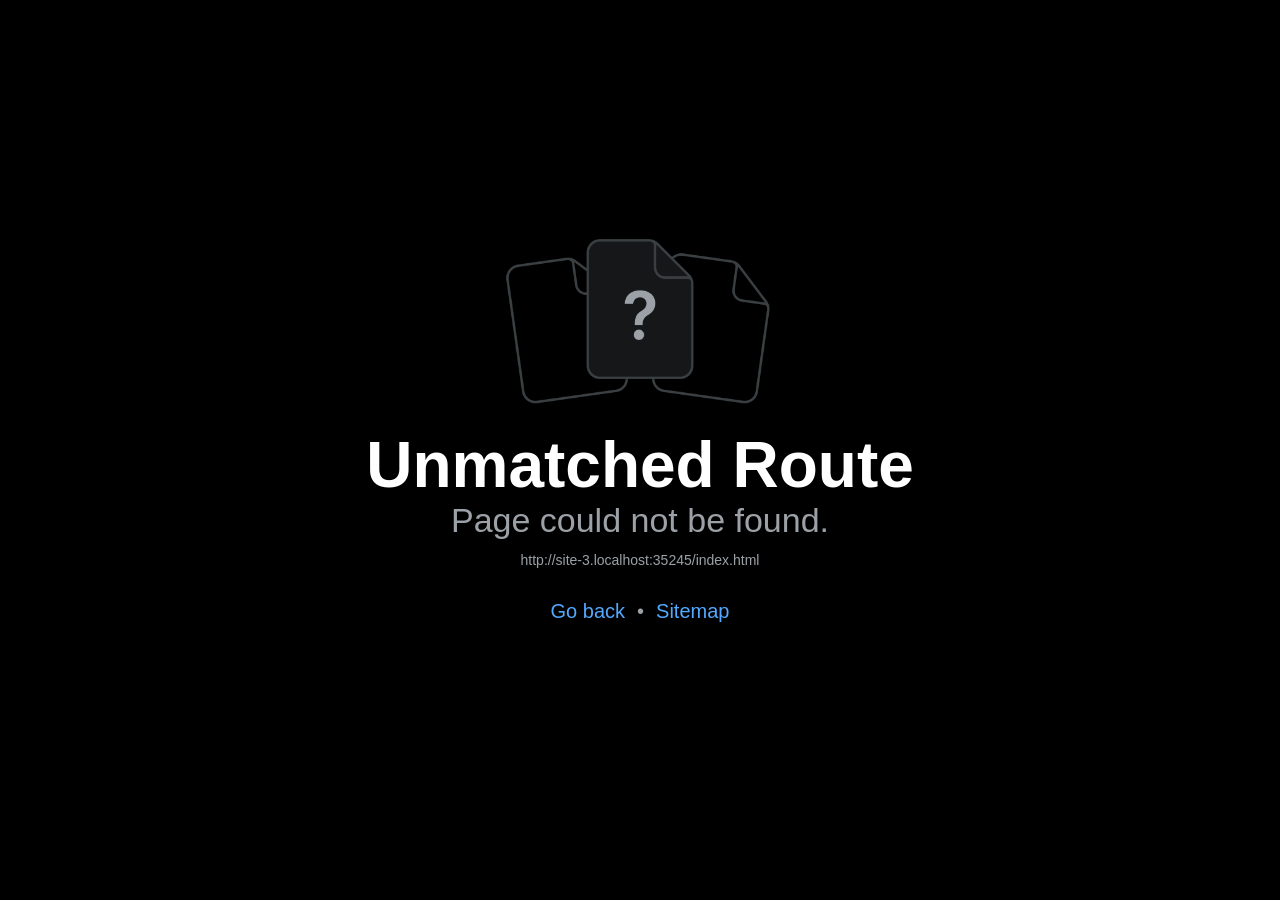
==== commit 355efcca: "update dark mode" ====
--- a/index.html
+++ b/index.html
@@ -324,5 +324,5 @@
 @keyframes r-1pzkwqh{0%{transform:translateY(100%);}100%{transform:translateY(0%);}}
 @keyframes r-imtty0{0%{opacity:0;}100%{opacity:1;}}
 @keyframes r-q67da2{0%{transform:translateX(-100%);}100%{transform:translateX(400%);}}
-@keyframes r-t2lo5v{0%{opacity:1;}100%{opacity:0;}}</style><script type="module">globalThis.__EXPO_ROUTER_HYDRATE__=true;</script><link rel="preload" href="/_expo/static/css/web-a90a2da799e51731002fde9469a9a006.css" as="style"><link rel="stylesheet" href="/_expo/static/css/web-a90a2da799e51731002fde9469a9a006.css"><link rel="icon" href="/favicon.ico" /></head><body><div id="root"><div class="css-g5y9jx r-13awgt0"><!--$--><!--/$--></div></div><script src="/_expo/static/js/web/entry-3d8d2dbd3eda1cd56ad8d1827464df42.js" defer></script>
+@keyframes r-t2lo5v{0%{opacity:1;}100%{opacity:0;}}</style><script type="module">globalThis.__EXPO_ROUTER_HYDRATE__=true;</script><link rel="preload" href="/_expo/static/css/web-a90a2da799e51731002fde9469a9a006.css" as="style"><link rel="stylesheet" href="/_expo/static/css/web-a90a2da799e51731002fde9469a9a006.css"><link rel="icon" href="/favicon.ico" /></head><body><div id="root"><div class="css-g5y9jx r-13awgt0"><!--$--><!--/$--></div></div><script src="/_expo/static/js/web/entry-6d2f45050a0d2d57c42822517a42cdc3.js" defer></script>
 </body></html>
